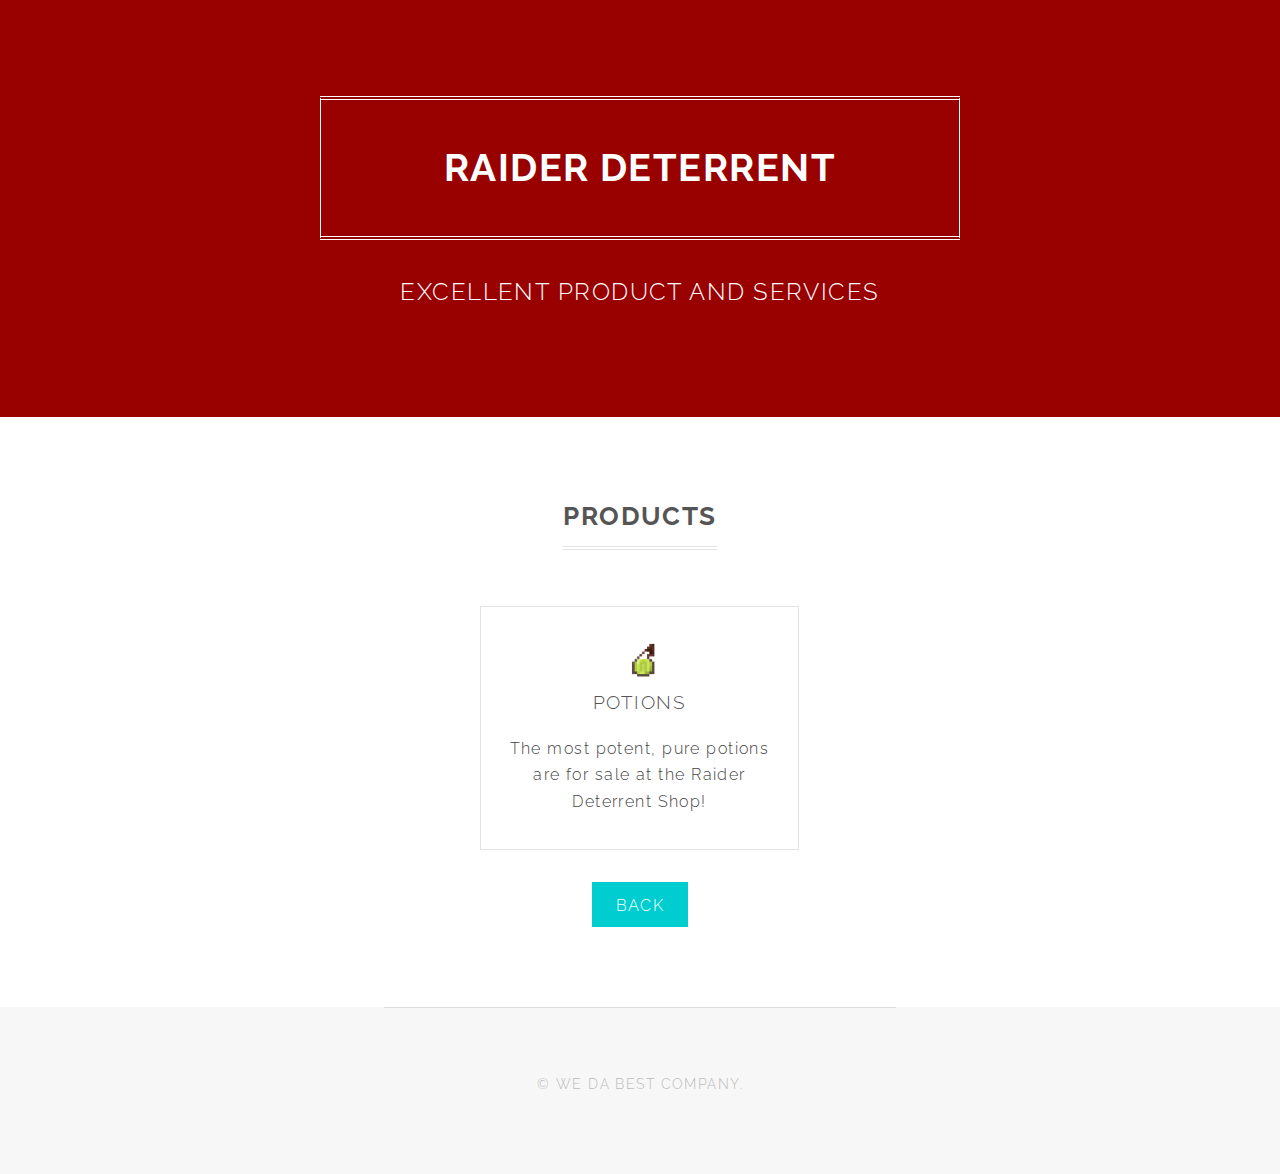
==== products.html @ 53049817 "First commit" ====
<!DOCTYPE HTML>
<!--
	Typify by TEMPLATED
	templated.co @templatedco
	Released for free under the Creative Commons Attribution 3.0 license (templated.co/license)
	Edited by raywave0_3
-->
<html>
	<head>
		<title>Products!</title>
		<meta charset="utf-8" />
		<meta name="viewport" content="width=device-width, initial-scale=1" />
		<link rel="stylesheet" href="main.css" />
	</head>
	<body>

		<!-- Banner -->
			<section id="banner">
				<h2><strong>Raider Deterrent</strong></h2>
				<p>Excellent product and services</p>
			</section>

		<!-- One -->
			<section id="one" class="wrapper special">
				<div class="inner">
					<header class="major">
						<h2><b>Products</b></h2>
					</header>
					<div class="features">
						<div class="feature">
							<i class="fa fa-blackshield"></i>
							<img src="potion.png" alt="Potions" style="width:40px;height:40px;">
							<h3>Potions</h3>
							<p>The most potent, pure potions are for sale at the Raider Deterrent Shop!</p>
						</div>
					</div>
					<ul class="actions">
						<li><a href="index.html" class="button special">Back</a></li>
					</ul>
				</div>
			</section>
		<!-- Footer -->
			<footer id="footer">
				<div class="copyright">
					&copy; We da best company.
				</div>
			</footer>
		<!-- Scripts -->
			<script src="jquery.min.js"></script>
			<script src="skel.min.js"></script>
			<script src="util.js"></script>
			<script src="main.js"></script>

	</body>
</html>
---- main.css ----
@import url(font-awesome.min.css);
@import url("http://fonts.googleapis.com/css?family=Raleway:300,700");

/*
	Typify by TEMPLATED
	templated.co @templatedco
	Released for free under the Creative Commons Attribution 3.0 license (templated.co/license)
*/

/* Reset */

	html, body, div, span, applet, object, iframe, h1, h2, h3, h4, h5, h6, p, blockquote, pre, a, abbr, acronym, address, big, cite, code, del, dfn, em, img, ins, kbd, q, s, samp, small, strike, strong, sub, sup, tt, var, b, u, i, center, dl, dt, dd, ol, ul, li, fieldset, form, label, legend, table, caption, tbody, tfoot, thead, tr, th, td, article, aside, canvas, details, embed, figure, figcaption, footer, header, hgroup, menu, nav, output, ruby, section, summary, time, mark, audio, video {
		margin: 0;
		padding: 0;
		border: 0;
		font-size: 100%;
		font: inherit;
		vertical-align: baseline;
	}

	article, aside, details, figcaption, figure, footer, header, hgroup, menu, nav, section {
		display: block;
	}

	body {
		line-height: 1;
	}

	ol, ul {
		list-style: none;
	}

	blockquote, q {
		quotes: none;
	}

	blockquote:before, blockquote:after, q:before, q:after {
		content: '';
		content: none;
	}

	table {
		border-collapse: collapse;
		border-spacing: 0;
	}

	body {
		-webkit-text-size-adjust: none;
	}

/* Box Model */

	*, *:before, *:after {
		-moz-box-sizing: border-box;
		-webkit-box-sizing: border-box;
		box-sizing: border-box;
	}

/* Containers */

	.container {
		margin-left: auto;
		margin-right: auto;
	}

	.container.\31 25\25 {
		width: 100%;
		max-width: 100em;
		min-width: 80em;
	}

	.container.\37 5\25 {
		width: 60em;
	}

	.container.\35 0\25 {
		width: 40em;
	}

	.container.\32 5\25 {
		width: 20em;
	}

	.container {
		width: 80em;
	}

	@media screen and (max-width: 1680px) {

		.container.\31 25\25 {
			width: 100%;
			max-width: 100em;
			min-width: 80em;
		}

		.container.\37 5\25 {
			width: 60em;
		}

		.container.\35 0\25 {
			width: 40em;
		}

		.container.\32 5\25 {
			width: 20em;
		}

		.container {
			width: 80em;
		}

	}

	@media screen and (max-width: 1280px) {

		.container.\31 25\25 {
			width: 100%;
			max-width: 81.25em;
			min-width: 65em;
		}

		.container.\37 5\25 {
			width: 48.75em;
		}

		.container.\35 0\25 {
			width: 32.5em;
		}

		.container.\32 5\25 {
			width: 16.25em;
		}

		.container {
			width: 65em;
		}

	}

	@media screen and (max-width: 980px) {

		.container.\31 25\25 {
			width: 100%;
			max-width: 112.5%;
			min-width: 90%;
		}

		.container.\37 5\25 {
			width: 67.5%;
		}

		.container.\35 0\25 {
			width: 45%;
		}

		.container.\32 5\25 {
			width: 22.5%;
		}

		.container {
			width: 90%;
		}

	}

	@media screen and (max-width: 736px) {

		.container.\31 25\25 {
			width: 100%;
			max-width: 112.5%;
			min-width: 90%;
		}

		.container.\37 5\25 {
			width: 67.5%;
		}

		.container.\35 0\25 {
			width: 45%;
		}

		.container.\32 5\25 {
			width: 22.5%;
		}

		.container {
			width: 90%;
		}

	}

	@media screen and (max-width: 480px) {

		.container.\31 25\25 {
			width: 100%;
			max-width: 112.5%;
			min-width: 90%;
		}

		.container.\37 5\25 {
			width: 67.5%;
		}

		.container.\35 0\25 {
			width: 45%;
		}

		.container.\32 5\25 {
			width: 22.5%;
		}

		.container {
			width: 90%;
		}

	}

/* Grid */

	.row {
		border-bottom: solid 1px transparent;
		-moz-box-sizing: border-box;
		-webkit-box-sizing: border-box;
		box-sizing: border-box;
	}

	.row > * {
		float: left;
		-moz-box-sizing: border-box;
		-webkit-box-sizing: border-box;
		box-sizing: border-box;
	}

	.row:after, .row:before {
		content: '';
		display: block;
		clear: both;
		height: 0;
	}

	.row.uniform > * > :first-child {
		margin-top: 0;
	}

	.row.uniform > * > :last-child {
		margin-bottom: 0;
	}

	.row.\30 \25 > * {
		padding: 0 0 0 0em;
	}

	.row.\30 \25 {
		margin: 0 0 -1px 0em;
	}

	.row.uniform.\30 \25 > * {
		padding: 0em 0 0 0em;
	}

	.row.uniform.\30 \25 {
		margin: 0em 0 -1px 0em;
	}

	.row > * {
		padding: 0 0 0 2em;
	}

	.row {
		margin: 0 0 -1px -2em;
	}

	.row.uniform > * {
		padding: 2em 0 0 2em;
	}

	.row.uniform {
		margin: -2em 0 -1px -2em;
	}

	.row.\32 00\25 > * {
		padding: 0 0 0 4em;
	}

	.row.\32 00\25 {
		margin: 0 0 -1px -4em;
	}

	.row.uniform.\32 00\25 > * {
		padding: 4em 0 0 4em;
	}

	.row.uniform.\32 00\25 {
		margin: -4em 0 -1px -4em;
	}

	.row.\31 50\25 > * {
		padding: 0 0 0 3em;
	}

	.row.\31 50\25 {
		margin: 0 0 -1px -3em;
	}

	.row.uniform.\31 50\25 > * {
		padding: 3em 0 0 3em;
	}

	.row.uniform.\31 50\25 {
		margin: -3em 0 -1px -3em;
	}

	.row.\35 0\25 > * {
		padding: 0 0 0 1em;
	}

	.row.\35 0\25 {
		margin: 0 0 -1px -1em;
	}

	.row.uniform.\35 0\25 > * {
		padding: 1em 0 0 1em;
	}

	.row.uniform.\35 0\25 {
		margin: -1em 0 -1px -1em;
	}

	.row.\32 5\25 > * {
		padding: 0 0 0 0.5em;
	}

	.row.\32 5\25 {
		margin: 0 0 -1px -0.5em;
	}

	.row.uniform.\32 5\25 > * {
		padding: 0.5em 0 0 0.5em;
	}

	.row.uniform.\32 5\25 {
		margin: -0.5em 0 -1px -0.5em;
	}

	.\31 2u, .\31 2u\24 {
		width: 100%;
		clear: none;
		margin-left: 0;
	}

	.\31 1u, .\31 1u\24 {
		width: 91.6666666667%;
		clear: none;
		margin-left: 0;
	}

	.\31 0u, .\31 0u\24 {
		width: 83.3333333333%;
		clear: none;
		margin-left: 0;
	}

	.\39 u, .\39 u\24 {
		width: 75%;
		clear: none;
		margin-left: 0;
	}

	.\38 u, .\38 u\24 {
		width: 66.6666666667%;
		clear: none;
		margin-left: 0;
	}

	.\37 u, .\37 u\24 {
		width: 58.3333333333%;
		clear: none;
		margin-left: 0;
	}

	.\36 u, .\36 u\24 {
		width: 50%;
		clear: none;
		margin-left: 0;
	}

	.\35 u, .\35 u\24 {
		width: 41.6666666667%;
		clear: none;
		margin-left: 0;
	}

	.\34 u, .\34 u\24 {
		width: 33.3333333333%;
		clear: none;
		margin-left: 0;
	}

	.\33 u, .\33 u\24 {
		width: 25%;
		clear: none;
		margin-left: 0;
	}

	.\32 u, .\32 u\24 {
		width: 16.6666666667%;
		clear: none;
		margin-left: 0;
	}

	.\31 u, .\31 u\24 {
		width: 8.3333333333%;
		clear: none;
		margin-left: 0;
	}

	.\31 2u\24 + *,
	.\31 1u\24 + *,
	.\31 0u\24 + *,
	.\39 u\24 + *,
	.\38 u\24 + *,
	.\37 u\24 + *,
	.\36 u\24 + *,
	.\35 u\24 + *,
	.\34 u\24 + *,
	.\33 u\24 + *,
	.\32 u\24 + *,
	.\31 u\24 + * {
		clear: left;
	}

	.\-11u {
		margin-left: 91.66667%;
	}

	.\-10u {
		margin-left: 83.33333%;
	}

	.\-9u {
		margin-left: 75%;
	}

	.\-8u {
		margin-left: 66.66667%;
	}

	.\-7u {
		margin-left: 58.33333%;
	}

	.\-6u {
		margin-left: 50%;
	}

	.\-5u {
		margin-left: 41.66667%;
	}

	.\-4u {
		margin-left: 33.33333%;
	}

	.\-3u {
		margin-left: 25%;
	}

	.\-2u {
		margin-left: 16.66667%;
	}

	.\-1u {
		margin-left: 8.33333%;
	}

	@media screen and (max-width: 1680px) {

		.row > * {
			padding: 0 0 0 2em;
		}

		.row {
			margin: 0 0 -1px -2em;
		}

		.row.uniform > * {
			padding: 2em 0 0 2em;
		}

		.row.uniform {
			margin: -2em 0 -1px -2em;
		}

		.row.\32 00\25 > * {
			padding: 0 0 0 4em;
		}

		.row.\32 00\25 {
			margin: 0 0 -1px -4em;
		}

		.row.uniform.\32 00\25 > * {
			padding: 4em 0 0 4em;
		}

		.row.uniform.\32 00\25 {
			margin: -4em 0 -1px -4em;
		}

		.row.\31 50\25 > * {
			padding: 0 0 0 3em;
		}

		.row.\31 50\25 {
			margin: 0 0 -1px -3em;
		}

		.row.uniform.\31 50\25 > * {
			padding: 3em 0 0 3em;
		}

		.row.uniform.\31 50\25 {
			margin: -3em 0 -1px -3em;
		}

		.row.\35 0\25 > * {
			padding: 0 0 0 1em;
		}

		.row.\35 0\25 {
			margin: 0 0 -1px -1em;
		}

		.row.uniform.\35 0\25 > * {
			padding: 1em 0 0 1em;
		}

		.row.uniform.\35 0\25 {
			margin: -1em 0 -1px -1em;
		}

		.row.\32 5\25 > * {
			padding: 0 0 0 0.5em;
		}

		.row.\32 5\25 {
			margin: 0 0 -1px -0.5em;
		}

		.row.uniform.\32 5\25 > * {
			padding: 0.5em 0 0 0.5em;
		}

		.row.uniform.\32 5\25 {
			margin: -0.5em 0 -1px -0.5em;
		}

		.\31 2u\28xlarge\29, .\31 2u\24\28xlarge\29 {
			width: 100%;
			clear: none;
			margin-left: 0;
		}

		.\31 1u\28xlarge\29, .\31 1u\24\28xlarge\29 {
			width: 91.6666666667%;
			clear: none;
			margin-left: 0;
		}

		.\31 0u\28xlarge\29, .\31 0u\24\28xlarge\29 {
			width: 83.3333333333%;
			clear: none;
			margin-left: 0;
		}

		.\39 u\28xlarge\29, .\39 u\24\28xlarge\29 {
			width: 75%;
			clear: none;
			margin-left: 0;
		}

		.\38 u\28xlarge\29, .\38 u\24\28xlarge\29 {
			width: 66.6666666667%;
			clear: none;
			margin-left: 0;
		}

		.\37 u\28xlarge\29, .\37 u\24\28xlarge\29 {
			width: 58.3333333333%;
			clear: none;
			margin-left: 0;
		}

		.\36 u\28xlarge\29, .\36 u\24\28xlarge\29 {
			width: 50%;
			clear: none;
			margin-left: 0;
		}

		.\35 u\28xlarge\29, .\35 u\24\28xlarge\29 {
			width: 41.6666666667%;
			clear: none;
			margin-left: 0;
		}

		.\34 u\28xlarge\29, .\34 u\24\28xlarge\29 {
			width: 33.3333333333%;
			clear: none;
			margin-left: 0;
		}

		.\33 u\28xlarge\29, .\33 u\24\28xlarge\29 {
			width: 25%;
			clear: none;
			margin-left: 0;
		}

		.\32 u\28xlarge\29, .\32 u\24\28xlarge\29 {
			width: 16.6666666667%;
			clear: none;
			margin-left: 0;
		}

		.\31 u\28xlarge\29, .\31 u\24\28xlarge\29 {
			width: 8.3333333333%;
			clear: none;
			margin-left: 0;
		}

		.\31 2u\24\28xlarge\29 + *,
		.\31 1u\24\28xlarge\29 + *,
		.\31 0u\24\28xlarge\29 + *,
		.\39 u\24\28xlarge\29 + *,
		.\38 u\24\28xlarge\29 + *,
		.\37 u\24\28xlarge\29 + *,
		.\36 u\24\28xlarge\29 + *,
		.\35 u\24\28xlarge\29 + *,
		.\34 u\24\28xlarge\29 + *,
		.\33 u\24\28xlarge\29 + *,
		.\32 u\24\28xlarge\29 + *,
		.\31 u\24\28xlarge\29 + * {
			clear: left;
		}

		.\-11u\28xlarge\29 {
			margin-left: 91.66667%;
		}

		.\-10u\28xlarge\29 {
			margin-left: 83.33333%;
		}

		.\-9u\28xlarge\29 {
			margin-left: 75%;
		}

		.\-8u\28xlarge\29 {
			margin-left: 66.66667%;
		}

		.\-7u\28xlarge\29 {
			margin-left: 58.33333%;
		}

		.\-6u\28xlarge\29 {
			margin-left: 50%;
		}

		.\-5u\28xlarge\29 {
			margin-left: 41.66667%;
		}

		.\-4u\28xlarge\29 {
			margin-left: 33.33333%;
		}

		.\-3u\28xlarge\29 {
			margin-left: 25%;
		}

		.\-2u\28xlarge\29 {
			margin-left: 16.66667%;
		}

		.\-1u\28xlarge\29 {
			margin-left: 8.33333%;
		}

	}

	@media screen and (max-width: 1280px) {

		.row > * {
			padding: 0 0 0 1.5em;
		}

		.row {
			margin: 0 0 -1px -1.5em;
		}

		.row.uniform > * {
			padding: 1.5em 0 0 1.5em;
		}

		.row.uniform {
			margin: -1.5em 0 -1px -1.5em;
		}

		.row.\32 00\25 > * {
			padding: 0 0 0 3em;
		}

		.row.\32 00\25 {
			margin: 0 0 -1px -3em;
		}

		.row.uniform.\32 00\25 > * {
			padding: 3em 0 0 3em;
		}

		.row.uniform.\32 00\25 {
			margin: -3em 0 -1px -3em;
		}

		.row.\31 50\25 > * {
			padding: 0 0 0 2.25em;
		}

		.row.\31 50\25 {
			margin: 0 0 -1px -2.25em;
		}

		.row.uniform.\31 50\25 > * {
			padding: 2.25em 0 0 2.25em;
		}

		.row.uniform.\31 50\25 {
			margin: -2.25em 0 -1px -2.25em;
		}

		.row.\35 0\25 > * {
			padding: 0 0 0 0.75em;
		}

		.row.\35 0\25 {
			margin: 0 0 -1px -0.75em;
		}

		.row.uniform.\35 0\25 > * {
			padding: 0.75em 0 0 0.75em;
		}

		.row.uniform.\35 0\25 {
			margin: -0.75em 0 -1px -0.75em;
		}

		.row.\32 5\25 > * {
			padding: 0 0 0 0.375em;
		}

		.row.\32 5\25 {
			margin: 0 0 -1px -0.375em;
		}

		.row.uniform.\32 5\25 > * {
			padding: 0.375em 0 0 0.375em;
		}

		.row.uniform.\32 5\25 {
			margin: -0.375em 0 -1px -0.375em;
		}

		.\31 2u\28large\29, .\31 2u\24\28large\29 {
			width: 100%;
			clear: none;
			margin-left: 0;
		}

		.\31 1u\28large\29, .\31 1u\24\28large\29 {
			width: 91.6666666667%;
			clear: none;
			margin-left: 0;
		}

		.\31 0u\28large\29, .\31 0u\24\28large\29 {
			width: 83.3333333333%;
			clear: none;
			margin-left: 0;
		}

		.\39 u\28large\29, .\39 u\24\28large\29 {
			width: 75%;
			clear: none;
			margin-left: 0;
		}

		.\38 u\28large\29, .\38 u\24\28large\29 {
			width: 66.6666666667%;
			clear: none;
			margin-left: 0;
		}

		.\37 u\28large\29, .\37 u\24\28large\29 {
			width: 58.3333333333%;
			clear: none;
			margin-left: 0;
		}

		.\36 u\28large\29, .\36 u\24\28large\29 {
			width: 50%;
			clear: none;
			margin-left: 0;
		}

		.\35 u\28large\29, .\35 u\24\28large\29 {
			width: 41.6666666667%;
			clear: none;
			margin-left: 0;
		}

		.\34 u\28large\29, .\34 u\24\28large\29 {
			width: 33.3333333333%;
			clear: none;
			margin-left: 0;
		}

		.\33 u\28large\29, .\33 u\24\28large\29 {
			width: 25%;
			clear: none;
			margin-left: 0;
		}

		.\32 u\28large\29, .\32 u\24\28large\29 {
			width: 16.6666666667%;
			clear: none;
			margin-left: 0;
		}

		.\31 u\28large\29, .\31 u\24\28large\29 {
			width: 8.3333333333%;
			clear: none;
			margin-left: 0;
		}

		.\31 2u\24\28large\29 + *,
		.\31 1u\24\28large\29 + *,
		.\31 0u\24\28large\29 + *,
		.\39 u\24\28large\29 + *,
		.\38 u\24\28large\29 + *,
		.\37 u\24\28large\29 + *,
		.\36 u\24\28large\29 + *,
		.\35 u\24\28large\29 + *,
		.\34 u\24\28large\29 + *,
		.\33 u\24\28large\29 + *,
		.\32 u\24\28large\29 + *,
		.\31 u\24\28large\29 + * {
			clear: left;
		}

		.\-11u\28large\29 {
			margin-left: 91.66667%;
		}

		.\-10u\28large\29 {
			margin-left: 83.33333%;
		}

		.\-9u\28large\29 {
			margin-left: 75%;
		}

		.\-8u\28large\29 {
			margin-left: 66.66667%;
		}

		.\-7u\28large\29 {
			margin-left: 58.33333%;
		}

		.\-6u\28large\29 {
			margin-left: 50%;
		}

		.\-5u\28large\29 {
			margin-left: 41.66667%;
		}

		.\-4u\28large\29 {
			margin-left: 33.33333%;
		}

		.\-3u\28large\29 {
			margin-left: 25%;
		}

		.\-2u\28large\29 {
			margin-left: 16.66667%;
		}

		.\-1u\28large\29 {
			margin-left: 8.33333%;
		}

	}

	@media screen and (max-width: 980px) {

		.row > * {
			padding: 0 0 0 1.5em;
		}

		.row {
			margin: 0 0 -1px -1.5em;
		}

		.row.uniform > * {
			padding: 1.5em 0 0 1.5em;
		}

		.row.uniform {
			margin: -1.5em 0 -1px -1.5em;
		}

		.row.\32 00\25 > * {
			padding: 0 0 0 3em;
		}

		.row.\32 00\25 {
			margin: 0 0 -1px -3em;
		}

		.row.uniform.\32 00\25 > * {
			padding: 3em 0 0 3em;
		}

		.row.uniform.\32 00\25 {
			margin: -3em 0 -1px -3em;
		}

		.row.\31 50\25 > * {
			padding: 0 0 0 2.25em;
		}

		.row.\31 50\25 {
			margin: 0 0 -1px -2.25em;
		}

		.row.uniform.\31 50\25 > * {
			padding: 2.25em 0 0 2.25em;
		}

		.row.uniform.\31 50\25 {
			margin: -2.25em 0 -1px -2.25em;
		}

		.row.\35 0\25 > * {
			padding: 0 0 0 0.75em;
		}

		.row.\35 0\25 {
			margin: 0 0 -1px -0.75em;
		}

		.row.uniform.\35 0\25 > * {
			padding: 0.75em 0 0 0.75em;
		}

		.row.uniform.\35 0\25 {
			margin: -0.75em 0 -1px -0.75em;
		}

		.row.\32 5\25 > * {
			padding: 0 0 0 0.375em;
		}

		.row.\32 5\25 {
			margin: 0 0 -1px -0.375em;
		}

		.row.uniform.\32 5\25 > * {
			padding: 0.375em 0 0 0.375em;
		}

		.row.uniform.\32 5\25 {
			margin: -0.375em 0 -1px -0.375em;
		}

		.\31 2u\28medium\29, .\31 2u\24\28medium\29 {
			width: 100%;
			clear: none;
			margin-left: 0;
		}

		.\31 1u\28medium\29, .\31 1u\24\28medium\29 {
			width: 91.6666666667%;
			clear: none;
			margin-left: 0;
		}

		.\31 0u\28medium\29, .\31 0u\24\28medium\29 {
			width: 83.3333333333%;
			clear: none;
			margin-left: 0;
		}

		.\39 u\28medium\29, .\39 u\24\28medium\29 {
			width: 75%;
			clear: none;
			margin-left: 0;
		}

		.\38 u\28medium\29, .\38 u\24\28medium\29 {
			width: 66.6666666667%;
			clear: none;
			margin-left: 0;
		}

		.\37 u\28medium\29, .\37 u\24\28medium\29 {
			width: 58.3333333333%;
			clear: none;
			margin-left: 0;
		}

		.\36 u\28medium\29, .\36 u\24\28medium\29 {
			width: 50%;
			clear: none;
			margin-left: 0;
		}

		.\35 u\28medium\29, .\35 u\24\28medium\29 {
			width: 41.6666666667%;
			clear: none;
			margin-left: 0;
		}

		.\34 u\28medium\29, .\34 u\24\28medium\29 {
			width: 33.3333333333%;
			clear: none;
			margin-left: 0;
		}

		.\33 u\28medium\29, .\33 u\24\28medium\29 {
			width: 25%;
			clear: none;
			margin-left: 0;
		}

		.\32 u\28medium\29, .\32 u\24\28medium\29 {
			width: 16.6666666667%;
			clear: none;
			margin-left: 0;
		}

		.\31 u\28medium\29, .\31 u\24\28medium\29 {
			width: 8.3333333333%;
			clear: none;
			margin-left: 0;
		}

		.\31 2u\24\28medium\29 + *,
		.\31 1u\24\28medium\29 + *,
		.\31 0u\24\28medium\29 + *,
		.\39 u\24\28medium\29 + *,
		.\38 u\24\28medium\29 + *,
		.\37 u\24\28medium\29 + *,
		.\36 u\24\28medium\29 + *,
		.\35 u\24\28medium\29 + *,
		.\34 u\24\28medium\29 + *,
		.\33 u\24\28medium\29 + *,
		.\32 u\24\28medium\29 + *,
		.\31 u\24\28medium\29 + * {
			clear: left;
		}

		.\-11u\28medium\29 {
			margin-left: 91.66667%;
		}

		.\-10u\28medium\29 {
			margin-left: 83.33333%;
		}

		.\-9u\28medium\29 {
			margin-left: 75%;
		}

		.\-8u\28medium\29 {
			margin-left: 66.66667%;
		}

		.\-7u\28medium\29 {
			margin-left: 58.33333%;
		}

		.\-6u\28medium\29 {
			margin-left: 50%;
		}

		.\-5u\28medium\29 {
			margin-left: 41.66667%;
		}

		.\-4u\28medium\29 {
			margin-left: 33.33333%;
		}

		.\-3u\28medium\29 {
			margin-left: 25%;
		}

		.\-2u\28medium\29 {
			margin-left: 16.66667%;
		}

		.\-1u\28medium\29 {
			margin-left: 8.33333%;
		}

	}

	@media screen and (max-width: 736px) {

		.row > * {
			padding: 0 0 0 1.25em;
		}

		.row {
			margin: 0 0 -1px -1.25em;
		}

		.row.uniform > * {
			padding: 1.25em 0 0 1.25em;
		}

		.row.uniform {
			margin: -1.25em 0 -1px -1.25em;
		}

		.row.\32 00\25 > * {
			padding: 0 0 0 2.5em;
		}

		.row.\32 00\25 {
			margin: 0 0 -1px -2.5em;
		}

		.row.uniform.\32 00\25 > * {
			padding: 2.5em 0 0 2.5em;
		}

		.row.uniform.\32 00\25 {
			margin: -2.5em 0 -1px -2.5em;
		}

		.row.\31 50\25 > * {
			padding: 0 0 0 1.875em;
		}

		.row.\31 50\25 {
			margin: 0 0 -1px -1.875em;
		}

		.row.uniform.\31 50\25 > * {
			padding: 1.875em 0 0 1.875em;
		}

		.row.uniform.\31 50\25 {
			margin: -1.875em 0 -1px -1.875em;
		}

		.row.\35 0\25 > * {
			padding: 0 0 0 0.625em;
		}

		.row.\35 0\25 {
			margin: 0 0 -1px -0.625em;
		}

		.row.uniform.\35 0\25 > * {
			padding: 0.625em 0 0 0.625em;
		}

		.row.uniform.\35 0\25 {
			margin: -0.625em 0 -1px -0.625em;
		}

		.row.\32 5\25 > * {
			padding: 0 0 0 0.3125em;
		}

		.row.\32 5\25 {
			margin: 0 0 -1px -0.3125em;
		}

		.row.uniform.\32 5\25 > * {
			padding: 0.3125em 0 0 0.3125em;
		}

		.row.uniform.\32 5\25 {
			margin: -0.3125em 0 -1px -0.3125em;
		}

		.\31 2u\28small\29, .\31 2u\24\28small\29 {
			width: 100%;
			clear: none;
			margin-left: 0;
		}

		.\31 1u\28small\29, .\31 1u\24\28small\29 {
			width: 91.6666666667%;
			clear: none;
			margin-left: 0;
		}

		.\31 0u\28small\29, .\31 0u\24\28small\29 {
			width: 83.3333333333%;
			clear: none;
			margin-left: 0;
		}

		.\39 u\28small\29, .\39 u\24\28small\29 {
			width: 75%;
			clear: none;
			margin-left: 0;
		}

		.\38 u\28small\29, .\38 u\24\28small\29 {
			width: 66.6666666667%;
			clear: none;
			margin-left: 0;
		}

		.\37 u\28small\29, .\37 u\24\28small\29 {
			width: 58.3333333333%;
			clear: none;
			margin-left: 0;
		}

		.\36 u\28small\29, .\36 u\24\28small\29 {
			width: 50%;
			clear: none;
			margin-left: 0;
		}

		.\35 u\28small\29, .\35 u\24\28small\29 {
			width: 41.6666666667%;
			clear: none;
			margin-left: 0;
		}

		.\34 u\28small\29, .\34 u\24\28small\29 {
			width: 33.3333333333%;
			clear: none;
			margin-left: 0;
		}

		.\33 u\28small\29, .\33 u\24\28small\29 {
			width: 25%;
			clear: none;
			margin-left: 0;
		}

		.\32 u\28small\29, .\32 u\24\28small\29 {
			width: 16.6666666667%;
			clear: none;
			margin-left: 0;
		}

		.\31 u\28small\29, .\31 u\24\28small\29 {
			width: 8.3333333333%;
			clear: none;
			margin-left: 0;
		}

		.\31 2u\24\28small\29 + *,
		.\31 1u\24\28small\29 + *,
		.\31 0u\24\28small\29 + *,
		.\39 u\24\28small\29 + *,
		.\38 u\24\28small\29 + *,
		.\37 u\24\28small\29 + *,
		.\36 u\24\28small\29 + *,
		.\35 u\24\28small\29 + *,
		.\34 u\24\28small\29 + *,
		.\33 u\24\28small\29 + *,
		.\32 u\24\28small\29 + *,
		.\31 u\24\28small\29 + * {
			clear: left;
		}

		.\-11u\28small\29 {
			margin-left: 91.66667%;
		}

		.\-10u\28small\29 {
			margin-left: 83.33333%;
		}

		.\-9u\28small\29 {
			margin-left: 75%;
		}

		.\-8u\28small\29 {
			margin-left: 66.66667%;
		}

		.\-7u\28small\29 {
			margin-left: 58.33333%;
		}

		.\-6u\28small\29 {
			margin-left: 50%;
		}

		.\-5u\28small\29 {
			margin-left: 41.66667%;
		}

		.\-4u\28small\29 {
			margin-left: 33.33333%;
		}

		.\-3u\28small\29 {
			margin-left: 25%;
		}

		.\-2u\28small\29 {
			margin-left: 16.66667%;
		}

		.\-1u\28small\29 {
			margin-left: 8.33333%;
		}

	}

	@media screen and (max-width: 480px) {

		.row > * {
			padding: 0 0 0 1.25em;
		}

		.row {
			margin: 0 0 -1px -1.25em;
		}

		.row.uniform > * {
			padding: 1.25em 0 0 1.25em;
		}

		.row.uniform {
			margin: -1.25em 0 -1px -1.25em;
		}

		.row.\32 00\25 > * {
			padding: 0 0 0 2.5em;
		}

		.row.\32 00\25 {
			margin: 0 0 -1px -2.5em;
		}

		.row.uniform.\32 00\25 > * {
			padding: 2.5em 0 0 2.5em;
		}

		.row.uniform.\32 00\25 {
			margin: -2.5em 0 -1px -2.5em;
		}

		.row.\31 50\25 > * {
			padding: 0 0 0 1.875em;
		}

		.row.\31 50\25 {
			margin: 0 0 -1px -1.875em;
		}

		.row.uniform.\31 50\25 > * {
			padding: 1.875em 0 0 1.875em;
		}

		.row.uniform.\31 50\25 {
			margin: -1.875em 0 -1px -1.875em;
		}

		.row.\35 0\25 > * {
			padding: 0 0 0 0.625em;
		}

		.row.\35 0\25 {
			margin: 0 0 -1px -0.625em;
		}

		.row.uniform.\35 0\25 > * {
			padding: 0.625em 0 0 0.625em;
		}

		.row.uniform.\35 0\25 {
			margin: -0.625em 0 -1px -0.625em;
		}

		.row.\32 5\25 > * {
			padding: 0 0 0 0.3125em;
		}

		.row.\32 5\25 {
			margin: 0 0 -1px -0.3125em;
		}

		.row.uniform.\32 5\25 > * {
			padding: 0.3125em 0 0 0.3125em;
		}

		.row.uniform.\32 5\25 {
			margin: -0.3125em 0 -1px -0.3125em;
		}

		.\31 2u\28xsmall\29, .\31 2u\24\28xsmall\29 {
			width: 100%;
			clear: none;
			margin-left: 0;
		}

		.\31 1u\28xsmall\29, .\31 1u\24\28xsmall\29 {
			width: 91.6666666667%;
			clear: none;
			margin-left: 0;
		}

		.\31 0u\28xsmall\29, .\31 0u\24\28xsmall\29 {
			width: 83.3333333333%;
			clear: none;
			margin-left: 0;
		}

		.\39 u\28xsmall\29, .\39 u\24\28xsmall\29 {
			width: 75%;
			clear: none;
			margin-left: 0;
		}

		.\38 u\28xsmall\29, .\38 u\24\28xsmall\29 {
			width: 66.6666666667%;
			clear: none;
			margin-left: 0;
		}

		.\37 u\28xsmall\29, .\37 u\24\28xsmall\29 {
			width: 58.3333333333%;
			clear: none;
			margin-left: 0;
		}

		.\36 u\28xsmall\29, .\36 u\24\28xsmall\29 {
			width: 50%;
			clear: none;
			margin-left: 0;
		}

		.\35 u\28xsmall\29, .\35 u\24\28xsmall\29 {
			width: 41.6666666667%;
			clear: none;
			margin-left: 0;
		}

		.\34 u\28xsmall\29, .\34 u\24\28xsmall\29 {
			width: 33.3333333333%;
			clear: none;
			margin-left: 0;
		}

		.\33 u\28xsmall\29, .\33 u\24\28xsmall\29 {
			width: 25%;
			clear: none;
			margin-left: 0;
		}

		.\32 u\28xsmall\29, .\32 u\24\28xsmall\29 {
			width: 16.6666666667%;
			clear: none;
			margin-left: 0;
		}

		.\31 u\28xsmall\29, .\31 u\24\28xsmall\29 {
			width: 8.3333333333%;
			clear: none;
			margin-left: 0;
		}

		.\31 2u\24\28xsmall\29 + *,
		.\31 1u\24\28xsmall\29 + *,
		.\31 0u\24\28xsmall\29 + *,
		.\39 u\24\28xsmall\29 + *,
		.\38 u\24\28xsmall\29 + *,
		.\37 u\24\28xsmall\29 + *,
		.\36 u\24\28xsmall\29 + *,
		.\35 u\24\28xsmall\29 + *,
		.\34 u\24\28xsmall\29 + *,
		.\33 u\24\28xsmall\29 + *,
		.\32 u\24\28xsmall\29 + *,
		.\31 u\24\28xsmall\29 + * {
			clear: left;
		}

		.\-11u\28xsmall\29 {
			margin-left: 91.66667%;
		}

		.\-10u\28xsmall\29 {
			margin-left: 83.33333%;
		}

		.\-9u\28xsmall\29 {
			margin-left: 75%;
		}

		.\-8u\28xsmall\29 {
			margin-left: 66.66667%;
		}

		.\-7u\28xsmall\29 {
			margin-left: 58.33333%;
		}

		.\-6u\28xsmall\29 {
			margin-left: 50%;
		}

		.\-5u\28xsmall\29 {
			margin-left: 41.66667%;
		}

		.\-4u\28xsmall\29 {
			margin-left: 33.33333%;
		}

		.\-3u\28xsmall\29 {
			margin-left: 25%;
		}

		.\-2u\28xsmall\29 {
			margin-left: 16.66667%;
		}

		.\-1u\28xsmall\29 {
			margin-left: 8.33333%;
		}

	}

/* Basic */

	@-ms-viewport {
		width: device-width;
	}

	body {
		-ms-overflow-style: scrollbar;
	}

	@media screen and (max-width: 480px) {

		html, body {
			min-width: 320px;
		}

	}

	body {
		background: #fff;
	}

		body.is-loading *, body.is-loading *:before, body.is-loading *:after {
			-moz-animation: none !important;
			-webkit-animation: none !important;
			-ms-animation: none !important;
			animation: none !important;
			-moz-transition: none !important;
			-webkit-transition: none !important;
			-ms-transition: none !important;
			transition: none !important;
		}

/* Type */

	body {
		background-color: #fff;
		color: #444;
	}

	body, input, select, textarea {
		font-family: "Raleway", Arial, Helvetica, sans-serif;
		font-size: 14pt;
		font-weight: 300;
		letter-spacing: 0.09em;
		line-height: 1.65em;
	}

		@media screen and (max-width: 1680px) {

			body, input, select, textarea {
				font-size: 12pt;
			}

		}

		@media screen and (max-width: 1280px) {

			body, input, select, textarea {
				font-size: 12pt;
			}

		}

		@media screen and (max-width: 980px) {

			body, input, select, textarea {
				font-size: 12pt;
			}

		}

		@media screen and (max-width: 736px) {

			body, input, select, textarea {
				font-size: 11pt;
			}

		}

		@media screen and (max-width: 480px) {

			body, input, select, textarea {
				font-size: 11pt;
			}

		}

	a {
		text-decoration: underline;
	}

		a:hover {
			text-decoration: none;
		}

	strong, b {
		font-weight: 700;
	}

	em, i {
		font-style: italic;
	}

	p {
		margin: 0 0 2em 0;
	}

	h1, h2, h3, h4, h5, h6 {
		font-weight: 300;
		line-height: 1em;
		margin: 0 0 1em 0;
		text-transform: uppercase;
	}

		h1 a, h2 a, h3 a, h4 a, h5 a, h6 a {
			color: inherit;
			text-decoration: none;
		}

	h2 {
		font-size: 1.6em;
		line-height: 1.5em;
	}

	h3 {
		font-size: 1.2em;
		line-height: 1.5em;
	}

	h4 {
		font-size: 1em;
		line-height: 1.5em;
	}

	h5 {
		font-size: 0.9em;
		line-height: 1.5em;
	}

	h6 {
		font-size: 0.7em;
		line-height: 1.5em;
	}

	sub {
		font-size: 0.8em;
		position: relative;
		top: 0.5em;
	}

	sup {
		font-size: 0.8em;
		position: relative;
		top: -0.5em;
	}

	blockquote {
		border-left: solid 4px;
		font-style: italic;
		margin: 0 0 2em 0;
		padding: 0.5em 0 0.5em 2em;
	}

	code {
		border-radius: 0;
		border: solid 1px;
		font-family: "Courier New", monospace;
		font-size: 0.9em;
		margin: 0 0.25em;
		padding: 0.25em 0.65em;
	}

	pre {
		-webkit-overflow-scrolling: touch;
		font-family: "Courier New", monospace;
		font-size: 0.9em;
		margin: 0 0 2em 0;
	}

		pre code {
			display: block;
			line-height: 1.75em;
			padding: 1em 1.5em;
			overflow-x: auto;
		}

	hr {
		border: 0;
		border-bottom: solid 1px;
		margin: 2em 0;
	}

		hr.major {
			margin: 3em 0;
		}

	.align-left {
		text-align: left;
	}

	.align-center {
		text-align: center;
	}

	.align-right {
		text-align: right;
	}

	input, select, textarea {
		color: #555;
	}

	a {
		color: #00cdcf;
	}

	strong, b {
		color: #555;
	}

	h1, h2, h3, h4, h5, h6 {
		color: #555;
	}

	blockquote {
		border-left-color: #e3e3e3;
	}

	code {
		background: rgba(144, 144, 144, 0.075);
		border-color: #e3e3e3;
	}

	hr {
		border-bottom-color: #e3e3e3;
	}

/* Box */

	.box {
		border-radius: 0;
		border: solid 1px;
		margin-bottom: 2em;
		padding: 1.5em;
	}

		.box > :last-child,
		.box > :last-child > :last-child,
		.box > :last-child > :last-child > :last-child {
			margin-bottom: 0;
		}

		.box.alt {
			border: 0;
			border-radius: 0;
			padding: 0;
		}

	.box {
		border-color: #e3e3e3;
	}

/* Button */

	input[type="submit"],
	input[type="reset"],
	input[type="button"],
	button,
	.button {
		-moz-appearance: none;
		-webkit-appearance: none;
		-ms-appearance: none;
		appearance: none;
		-moz-transition: background-color 0.2s ease-in-out, color 0.2s ease-in-out;
		-webkit-transition: background-color 0.2s ease-in-out, color 0.2s ease-in-out;
		-ms-transition: background-color 0.2s ease-in-out, color 0.2s ease-in-out;
		transition: background-color 0.2s ease-in-out, color 0.2s ease-in-out;
		border-radius: 0;
		border: 0;
		cursor: pointer;
		display: inline-block;
		height: 2.85em;
		line-height: 2.95em;
		padding: 0 1.5em;
		text-align: center;
		text-decoration: none;
		text-transform: uppercase;
		white-space: nowrap;
	}

		input[type="submit"].icon,
		input[type="reset"].icon,
		input[type="button"].icon,
		button.icon,
		.button.icon {
			padding-left: 1.35em;
		}

			input[type="submit"].icon:before,
			input[type="reset"].icon:before,
			input[type="button"].icon:before,
			button.icon:before,
			.button.icon:before {
				margin-right: 0.5em;
			}

		input[type="submit"].fit,
		input[type="reset"].fit,
		input[type="button"].fit,
		button.fit,
		.button.fit {
			display: block;
			margin: 0 0 1em 0;
			width: 100%;
		}

		input[type="submit"].small,
		input[type="reset"].small,
		input[type="button"].small,
		button.small,
		.button.small {
			font-size: 0.8em;
		}

		input[type="submit"].big,
		input[type="reset"].big,
		input[type="button"].big,
		button.big,
		.button.big {
			font-size: 1.35em;
		}

		input[type="submit"].disabled, input[type="submit"]:disabled,
		input[type="reset"].disabled,
		input[type="reset"]:disabled,
		input[type="button"].disabled,
		input[type="button"]:disabled,
		button.disabled,
		button:disabled,
		.button.disabled,
		.button:disabled {
			-moz-pointer-events: none;
			-webkit-pointer-events: none;
			-ms-pointer-events: none;
			pointer-events: none;
			opacity: 0.25;
		}

		@media screen and (max-width: 480px) {

			input[type="submit"],
			input[type="reset"],
			input[type="button"],
			button,
			.button {
				padding: 0;
			}

		}

	input[type="submit"],
	input[type="reset"],
	input[type="button"],
	button,
	.button {
		background-color: #f7f7f7;
		color: #555 !important;
	}

		input[type="submit"]:hover,
		input[type="reset"]:hover,
		input[type="button"]:hover,
		button:hover,
		.button:hover {
			background-color: white;
		}

		input[type="submit"]:active,
		input[type="reset"]:active,
		input[type="button"]:active,
		button:active,
		.button:active {
			background-color: #eaeaea;
		}

		input[type="submit"].alt,
		input[type="reset"].alt,
		input[type="button"].alt,
		button.alt,
		.button.alt {
			background-color: transparent;
			box-shadow: inset 0 0 0 2px #e3e3e3;
			color: #555 !important;
		}

			input[type="submit"].alt:hover,
			input[type="reset"].alt:hover,
			input[type="button"].alt:hover,
			button.alt:hover,
			.button.alt:hover {
				background-color: rgba(144, 144, 144, 0.075);
			}

			input[type="submit"].alt:active,
			input[type="reset"].alt:active,
			input[type="button"].alt:active,
			button.alt:active,
			.button.alt:active {
				background-color: rgba(144, 144, 144, 0.2);
			}

			input[type="submit"].alt.icon:before,
			input[type="reset"].alt.icon:before,
			input[type="button"].alt.icon:before,
			button.alt.icon:before,
			.button.alt.icon:before {
				color: #bbb;
			}

		input[type="submit"].special,
		input[type="reset"].special,
		input[type="button"].special,
		button.special,
		.button.special {
			background-color: #00cdcf;
			color: #ffffff !important;
		}

			input[type="submit"].special:hover,
			input[type="reset"].special:hover,
			input[type="button"].special:hover,
			button.special:hover,
			.button.special:hover {
				background-color: #00e6e9;
			}

			input[type="submit"].special:active,
			input[type="reset"].special:active,
			input[type="button"].special:active,
			button.special:active,
			.button.special:active {
				background-color: #00b4b5;
			}

/* Form */

	form {
		margin: 0 0 2em 0;
	}

	.grid-form {
		display: -moz-flex;
		display: -webkit-flex;
		display: -ms-flex;
		display: flex;
		-moz-justify-content: space-between;
		-webkit-justify-content: space-between;
		-ms-justify-content: space-between;
		justify-content: space-between;
		-moz-flex-wrap: wrap;
		-webkit-flex-wrap: wrap;
		-ms-flex-wrap: wrap;
		flex-wrap: wrap;
	}

		.grid-form .form-control {
			width: 100%;
			margin-bottom: 2em;
		}

			.grid-form .form-control.narrow {
				width: 47%;
			}

		.grid-form .actions {
			margin-bottom: 0;
			width: 100%;
		}

		@media screen and (max-width: 736px) {

			.grid-form .form-control.narrow {
				margin-bottom: 1em;
				width: 100%;
			}

		}

	label {
		display: block;
		font-size: 0.9em;
		margin: 0 0 0.2em 0;
		text-transform: uppercase;
	}

	input[type="text"],
	input[type="password"],
	input[type="email"],
	select,
	textarea {
		-moz-appearance: none;
		-webkit-appearance: none;
		-ms-appearance: none;
		appearance: none;
		border-radius: 0;
		border: none;
		border: solid 1px;
		color: inherit;
		display: block;
		outline: 0;
		padding: 0 1em;
		text-decoration: none;
		width: 100%;
	}

		input[type="text"]:invalid,
		input[type="password"]:invalid,
		input[type="email"]:invalid,
		select:invalid,
		textarea:invalid {
			box-shadow: none;
		}

	.select-wrapper {
		text-decoration: none;
		display: block;
		position: relative;
	}

		.select-wrapper:before {
			-moz-osx-font-smoothing: grayscale;
			-webkit-font-smoothing: antialiased;
			font-family: FontAwesome;
			font-style: normal;
			font-weight: normal;
			text-transform: none !important;
		}

		.select-wrapper:before {
			content: '\f078';
			display: block;
			height: 2.75em;
			line-height: 2.75em;
			pointer-events: none;
			position: absolute;
			right: 0;
			text-align: center;
			top: 0;
			width: 2.75em;
		}

		.select-wrapper select::-ms-expand {
			display: none;
		}

	input[type="text"],
	input[type="password"],
	input[type="email"],
	select {
		height: 2.75em;
	}

	textarea {
		padding: 0.75em 1em;
	}

	input[type="checkbox"],
	input[type="radio"] {
		-moz-appearance: none;
		-webkit-appearance: none;
		-ms-appearance: none;
		appearance: none;
		display: block;
		float: left;
		margin-right: -2em;
		opacity: 0;
		width: 1em;
		z-index: -1;
	}

		input[type="checkbox"] + label,
		input[type="radio"] + label {
			text-decoration: none;
			cursor: pointer;
			display: inline-block;
			font-size: 1em;
			font-weight: 300;
			padding-left: 2.4em;
			padding-right: 0.75em;
			position: relative;
		}

			input[type="checkbox"] + label:before,
			input[type="radio"] + label:before {
				-moz-osx-font-smoothing: grayscale;
				-webkit-font-smoothing: antialiased;
				font-family: FontAwesome;
				font-style: normal;
				font-weight: normal;
				text-transform: none !important;
			}

			input[type="checkbox"] + label:before,
			input[type="radio"] + label:before {
				border-radius: 0;
				border: solid 1px;
				content: '';
				display: inline-block;
				height: 1.65em;
				left: 0;
				line-height: 1.58125em;
				position: absolute;
				text-align: center;
				top: 0;
				width: 1.65em;
			}

		input[type="checkbox"]:checked + label:before,
		input[type="radio"]:checked + label:before {
			content: '\f00c';
		}

	input[type="checkbox"] + label:before {
		border-radius: 0;
	}

	input[type="radio"] + label:before {
		border-radius: 100%;
	}

	::-webkit-input-placeholder {
		opacity: 1.0;
	}

	:-moz-placeholder {
		opacity: 1.0;
	}

	::-moz-placeholder {
		opacity: 1.0;
	}

	:-ms-input-placeholder {
		opacity: 1.0;
	}

	.formerize-placeholder {
		opacity: 1.0;
	}

	label {
		color: #555;
	}

	input[type="text"],
	input[type="password"],
	input[type="email"],
	select,
	textarea {
		background: rgba(144, 144, 144, 0.075);
		border-color: #e3e3e3;
	}

		input[type="text"]:focus,
		input[type="password"]:focus,
		input[type="email"]:focus,
		select:focus,
		textarea:focus {
			border-color: #00cdcf;
			box-shadow: 0 0 0 1px #00cdcf;
		}

	.select-wrapper:before {
		color: #e3e3e3;
	}

	input[type="checkbox"] + label,
	input[type="radio"] + label {
		color: #444;
	}

		input[type="checkbox"] + label:before,
		input[type="radio"] + label:before {
			background: rgba(144, 144, 144, 0.075);
			border-color: #e3e3e3;
		}

	input[type="checkbox"]:checked + label:before,
	input[type="radio"]:checked + label:before {
		background-color: #00cdcf;
		border-color: #00cdcf;
		color: #ffffff;
	}

	input[type="checkbox"]:focus + label:before,
	input[type="radio"]:focus + label:before {
		border-color: #00cdcf;
		box-shadow: 0 0 0 1px #00cdcf;
	}

	::-webkit-input-placeholder {
		color: #bbb !important;
	}

	:-moz-placeholder {
		color: #bbb !important;
	}

	::-moz-placeholder {
		color: #bbb !important;
	}

	:-ms-input-placeholder {
		color: #bbb !important;
	}

	.formerize-placeholder {
		color: #bbb !important;
	}

/* Icon */

	.icon {
		text-decoration: none;
		border-bottom: none;
		position: relative;
	}

		.icon:before {
			-moz-osx-font-smoothing: grayscale;
			-webkit-font-smoothing: antialiased;
			font-family: FontAwesome;
			font-style: normal;
			font-weight: normal;
			text-transform: none !important;
		}

		.icon > .label {
			display: none;
		}

/* Image */

	.image {
		border-radius: 0;
		border: 0;
		display: inline-block;
		position: relative;
	}

		.image img {
			border-radius: 0;
			display: block;
		}

		.image.left, .image.right {
			max-width: 40%;
		}

			.image.left img, .image.right img {
				width: 100%;
			}

		.image.left {
			float: left;
			margin: 0 1.5em 1em 0;
			top: 0.25em;
		}

		.image.right {
			float: right;
			margin: 0 0 1em 1.5em;
			top: 0.25em;
		}

		.image.fit {
			display: block;
			margin: 0 0 2em 0;
			width: 100%;
		}

			.image.fit img {
				width: 100%;
			}

		.image.main {
			display: block;
			margin: 0 0 3em 0;
			width: 100%;
		}

			.image.main img {
				width: 100%;
			}

/* List */

	ol {
		list-style: decimal;
		margin: 0 0 2em 0;
		padding-left: 1.25em;
	}

		ol li {
			padding-left: 0.25em;
		}

	ul {
		list-style: disc;
		margin: 0 0 2em 0;
		padding-left: 1em;
	}

		ul li {
			padding-left: 0.5em;
		}

		ul.alt {
			list-style: none;
			padding-left: 0;
		}

			ul.alt li {
				border-top: solid 1px;
				padding: 0.5em 0;
			}

				ul.alt li:first-child {
					border-top: 0;
					padding-top: 0;
				}

		ul.icons {
			cursor: default;
			list-style: none;
			padding-left: 0;
		}

			ul.icons li {
				display: inline-block;
				padding: 0 1em 0 0;
			}

				ul.icons li:last-child {
					padding-right: 0;
				}

				ul.icons li .icon:before {
					font-size: 2em;
				}

		ul.actions {
			cursor: default;
			list-style: none;
			padding-left: 0;
		}

			ul.actions li {
				display: inline-block;
				padding: 0 1em 0 0;
				vertical-align: middle;
			}

				ul.actions li:last-child {
					padding-right: 0;
				}

			ul.actions.small li {
				padding: 0 0.5em 0 0;
			}

			ul.actions.vertical li {
				display: block;
				padding: 1em 0 0 0;
			}

				ul.actions.vertical li:first-child {
					padding-top: 0;
				}

				ul.actions.vertical li > * {
					margin-bottom: 0;
				}

			ul.actions.vertical.small li {
				padding: 0.5em 0 0 0;
			}

				ul.actions.vertical.small li:first-child {
					padding-top: 0;
				}

			ul.actions.fit {
				display: table;
				margin-left: -1em;
				padding: 0;
				table-layout: fixed;
				width: calc(100% + 1em);
			}

				ul.actions.fit li {
					display: table-cell;
					padding: 0 0 0 1em;
				}

					ul.actions.fit li > * {
						margin-bottom: 0;
					}

				ul.actions.fit.small {
					margin-left: -0.5em;
					width: calc(100% + 0.5em);
				}

					ul.actions.fit.small li {
						padding: 0 0 0 0.5em;
					}

			@media screen and (max-width: 480px) {

				ul.actions {
					margin: 0 0 2em 0;
				}

					ul.actions li {
						padding: 1em 0 0 0;
						display: block;
						text-align: center;
						width: 100%;
					}

						ul.actions li:first-child {
							padding-top: 0;
						}

						ul.actions li > * {
							width: 100%;
							margin: 0 !important;
						}

							ul.actions li > *.icon:before {
								margin-left: -2em;
							}

					ul.actions.small li {
						padding: 0.5em 0 0 0;
					}

						ul.actions.small li:first-child {
							padding-top: 0;
						}

			}

	dl {
		margin: 0 0 2em 0;
	}

		dl dt {
			display: block;
			font-weight: 700;
			margin: 0 0 1em 0;
		}

		dl dd {
			margin-left: 2em;
		}

	ul.alt li {
		border-top-color: #e3e3e3;
	}

/* Section/Article */

	section.special, article.special, header.special {
		text-align: center;
	}

	header {
		margin-bottom: 1em;
	}

		header p {
			position: relative;
			margin: 0 0 1.5em 0;
			text-transform: uppercase;
		}

		header h2, header h3 {
			display: inline-block;
			padding-bottom: 0.4em;
			border-bottom-style: double;
			border-bottom-width: 4px;
		}

		header h2 + p {
			font-size: 1.25em;
			margin-top: -0.5em;
			line-height: 1.5em;
		}

		header h3 + p {
			font-size: 1.1em;
			line-height: 1.5em;
		}

		header h4 + p,
		header h5 + p,
		header h6 + p {
			font-size: 0.9em;
			line-height: 1.5em;
		}

		header.major {
			margin-bottom: 4em;
		}

		@media screen and (max-width: 1280px) {

			header.major {
				margin-bottom: 2em;
			}

		}

		@media screen and (max-width: 736px) {

			header.major {
				margin-bottom: 1.5em;
			}

		}

		@media screen and (max-width: 480px) {

			header.major {
				margin-bottom: 1em;
			}

		}

	header h2, header h3 {
		border-bottom-color: #e3e3e3;
	}

	header p {
		color: #bbb;
	}

/* Table */

	.table-wrapper {
		-webkit-overflow-scrolling: touch;
		overflow-x: auto;
	}

	table {
		margin: 0 0 2em 0;
		width: 100%;
	}

		table tbody tr {
			border: solid 1px;
			border-left: 0;
			border-right: 0;
		}

		table td {
			padding: 0.75em 0.75em;
		}

		table th {
			font-size: 0.9em;
			font-weight: 700;
			padding: 0 0.75em 0.75em 0.75em;
			text-align: left;
		}

		table thead {
			border-bottom: solid 2px;
		}

		table tfoot {
			border-top: solid 2px;
		}

		table.alt {
			border-collapse: separate;
		}

			table.alt tbody tr td {
				border: solid 1px;
				border-left-width: 0;
				border-top-width: 0;
			}

				table.alt tbody tr td:first-child {
					border-left-width: 1px;
				}

			table.alt tbody tr:first-child td {
				border-top-width: 1px;
			}

			table.alt thead {
				border-bottom: 0;
			}

			table.alt tfoot {
				border-top: 0;
			}

	table tbody tr {
		border-color: #e3e3e3;
	}

		table tbody tr:nth-child(2n + 1) {
			background-color: rgba(144, 144, 144, 0.075);
		}

	table th {
		color: #555;
	}

	table thead {
		border-bottom-color: #e3e3e3;
	}

	table tfoot {
		border-top-color: #e3e3e3;
	}

	table.alt tbody tr td {
		border-color: #e3e3e3;
	}

/* Feature */

	.features {
		display: -moz-flex;
		display: -webkit-flex;
		display: -ms-flex;
		display: flex;
		-moz-flex-wrap: wrap;
		-webkit-flex-wrap: wrap;
		-ms-flex-wrap: wrap;
		flex-wrap: wrap;
		-moz-justify-content: center;
		-webkit-justify-content: center;
		-ms-justify-content: center;
		justify-content: center;
		margin-bottom: 2em;
	}

	.feature {
		padding: 2em 2em 0.1em 2em;
		border-style: solid;
		border-width: 1px;
		margin-left: -1px;
		margin-top: -1px;
		width: 33.33333%;
	}

		.feature .fa {
			font-size: 2.8em;
			margin-bottom: 0.7em;
		}

		@media screen and (max-width: 1280px) {

			.feature {
				padding: 2em 1.5em 0.1em 1.5em;
			}

		}

		@media screen and (max-width: 736px) {

			.feature {
				padding: 2em 1em 0.1em 1em;
				width: 50%;
			}

		}

		@media screen and (max-width: 480px) {

			.feature {
				padding: 2em 0.5em 0.1em 0.5em;
				width: 100%;
			}

		}

	.feature {
		border-color: #e3e3e3;
	}

		.feature .fa {
			color: #00cdcf;
		}

/* Wrapper */

	.wrapper {
		padding: 6em 0 4em 0;
		position: relative;
	}

		.wrapper > .inner {
			margin: 0 auto;
			width: 65em;
		}

			.wrapper > .inner.narrow {
				width: 35em;
			}

		.wrapper.style1 {
			background-color: #00cdcf;
			color: #ffffff;
		}

			.wrapper.style1 input, .wrapper.style1 select, .wrapper.style1 textarea {
				color: #ffffff;
			}

			.wrapper.style1 a {
				color: #00cdcf;
			}

			.wrapper.style1 strong, .wrapper.style1 b {
				color: #ffffff;
			}

			.wrapper.style1 h1, .wrapper.style1 h2, .wrapper.style1 h3, .wrapper.style1 h4, .wrapper.style1 h5, .wrapper.style1 h6 {
				color: #ffffff;
			}

			.wrapper.style1 blockquote {
				border-left-color: rgba(255, 255, 255, 0.25);
			}

			.wrapper.style1 code {
				background: rgba(255, 255, 255, 0.075);
				border-color: rgba(255, 255, 255, 0.25);
			}

			.wrapper.style1 hr {
				border-bottom-color: rgba(255, 255, 255, 0.25);
			}

			.wrapper.style1 .box {
				border-color: rgba(255, 255, 255, 0.25);
			}

			.wrapper.style1 input[type="submit"],
			.wrapper.style1 input[type="reset"],
			.wrapper.style1 input[type="button"],
			.wrapper.style1 button,
			.wrapper.style1 .button {
				background-color: #f7f7f7;
				color: #555 !important;
			}

				.wrapper.style1 input[type="submit"]:hover,
				.wrapper.style1 input[type="reset"]:hover,
				.wrapper.style1 input[type="button"]:hover,
				.wrapper.style1 button:hover,
				.wrapper.style1 .button:hover {
					background-color: white;
				}

				.wrapper.style1 input[type="submit"]:active,
				.wrapper.style1 input[type="reset"]:active,
				.wrapper.style1 input[type="button"]:active,
				.wrapper.style1 button:active,
				.wrapper.style1 .button:active {
					background-color: #eaeaea;
				}

				.wrapper.style1 input[type="submit"].alt,
				.wrapper.style1 input[type="reset"].alt,
				.wrapper.style1 input[type="button"].alt,
				.wrapper.style1 button.alt,
				.wrapper.style1 .button.alt {
					background-color: transparent;
					box-shadow: inset 0 0 0 2px rgba(255, 255, 255, 0.25);
					color: #ffffff !important;
				}

					.wrapper.style1 input[type="submit"].alt:hover,
					.wrapper.style1 input[type="reset"].alt:hover,
					.wrapper.style1 input[type="button"].alt:hover,
					.wrapper.style1 button.alt:hover,
					.wrapper.style1 .button.alt:hover {
						background-color: rgba(255, 255, 255, 0.075);
					}

					.wrapper.style1 input[type="submit"].alt:active,
					.wrapper.style1 input[type="reset"].alt:active,
					.wrapper.style1 input[type="button"].alt:active,
					.wrapper.style1 button.alt:active,
					.wrapper.style1 .button.alt:active {
						background-color: rgba(255, 255, 255, 0.2);
					}

					.wrapper.style1 input[type="submit"].alt.icon:before,
					.wrapper.style1 input[type="reset"].alt.icon:before,
					.wrapper.style1 input[type="button"].alt.icon:before,
					.wrapper.style1 button.alt.icon:before,
					.wrapper.style1 .button.alt.icon:before {
						color: #99ebeb;
					}

				.wrapper.style1 input[type="submit"].special,
				.wrapper.style1 input[type="reset"].special,
				.wrapper.style1 input[type="button"].special,
				.wrapper.style1 button.special,
				.wrapper.style1 .button.special {
					background-color: #009a9c;
					color: #fff !important;
				}

					.wrapper.style1 input[type="submit"].special:hover,
					.wrapper.style1 input[type="reset"].special:hover,
					.wrapper.style1 input[type="button"].special:hover,
					.wrapper.style1 button.special:hover,
					.wrapper.style1 .button.special:hover {
						background-color: #00b4b5;
					}

					.wrapper.style1 input[type="submit"].special:active,
					.wrapper.style1 input[type="reset"].special:active,
					.wrapper.style1 input[type="button"].special:active,
					.wrapper.style1 button.special:active,
					.wrapper.style1 .button.special:active {
						background-color: #008183;
					}

			.wrapper.style1 label {
				color: #ffffff;
			}

			.wrapper.style1 input[type="text"],
			.wrapper.style1 input[type="password"],
			.wrapper.style1 input[type="email"],
			.wrapper.style1 select,
			.wrapper.style1 textarea {
				background: rgba(255, 255, 255, 0.075);
				border-color: rgba(255, 255, 255, 0.25);
			}

				.wrapper.style1 input[type="text"]:focus,
				.wrapper.style1 input[type="password"]:focus,
				.wrapper.style1 input[type="email"]:focus,
				.wrapper.style1 select:focus,
				.wrapper.style1 textarea:focus {
					border-color: #00cdcf;
					box-shadow: 0 0 0 1px #00cdcf;
				}

			.wrapper.style1 .select-wrapper:before {
				color: rgba(255, 255, 255, 0.25);
			}

			.wrapper.style1 input[type="checkbox"] + label,
			.wrapper.style1 input[type="radio"] + label {
				color: #ffffff;
			}

				.wrapper.style1 input[type="checkbox"] + label:before,
				.wrapper.style1 input[type="radio"] + label:before {
					background: rgba(255, 255, 255, 0.075);
					border-color: rgba(255, 255, 255, 0.25);
				}

			.wrapper.style1 input[type="checkbox"]:checked + label:before,
			.wrapper.style1 input[type="radio"]:checked + label:before {
				background-color: #00cdcf;
				border-color: #00cdcf;
				color: #ffffff;
			}

			.wrapper.style1 input[type="checkbox"]:focus + label:before,
			.wrapper.style1 input[type="radio"]:focus + label:before {
				border-color: #00cdcf;
				box-shadow: 0 0 0 1px #00cdcf;
			}

			.wrapper.style1 ::-webkit-input-placeholder {
				color: #99ebeb !important;
			}

			.wrapper.style1 :-moz-placeholder {
				color: #99ebeb !important;
			}

			.wrapper.style1 ::-moz-placeholder {
				color: #99ebeb !important;
			}

			.wrapper.style1 :-ms-input-placeholder {
				color: #99ebeb !important;
			}

			.wrapper.style1 .formerize-placeholder {
				color: #99ebeb !important;
			}

			.wrapper.style1 ul.alt li {
				border-top-color: rgba(255, 255, 255, 0.25);
			}

			.wrapper.style1 header h2, .wrapper.style1 header h3 {
				border-bottom-color: rgba(255, 255, 255, 0.25);
			}

			.wrapper.style1 header p {
				color: #99ebeb;
			}

			.wrapper.style1 table tbody tr {
				border-color: rgba(255, 255, 255, 0.25);
			}

				.wrapper.style1 table tbody tr:nth-child(2n + 1) {
					background-color: rgba(255, 255, 255, 0.075);
				}

			.wrapper.style1 table th {
				color: #ffffff;
			}

			.wrapper.style1 table thead {
				border-bottom-color: rgba(255, 255, 255, 0.25);
			}

			.wrapper.style1 table tfoot {
				border-top-color: rgba(255, 255, 255, 0.25);
			}

			.wrapper.style1 table.alt tbody tr td {
				border-color: rgba(255, 255, 255, 0.25);
			}

			.wrapper.style1 .feature {
				border-color: rgba(255, 255, 255, 0.25);
			}

				.wrapper.style1 .feature .fa {
					color: #009a9c;
				}

		.wrapper.style2 {
			background-color: #f7f7f7;
			color: #444;
		}

			.wrapper.style2 input, .wrapper.style2 select, .wrapper.style2 textarea {
				color: #555;
			}

			.wrapper.style2 a {
				color: #00cdcf;
			}

			.wrapper.style2 strong, .wrapper.style2 b {
				color: #555;
			}

			.wrapper.style2 h1, .wrapper.style2 h2, .wrapper.style2 h3, .wrapper.style2 h4, .wrapper.style2 h5, .wrapper.style2 h6 {
				color: #555;
			}

			.wrapper.style2 blockquote {
				border-left-color: #ddd;
			}

			.wrapper.style2 code {
				background: #fff;
				border-color: #ddd;
			}

			.wrapper.style2 hr {
				border-bottom-color: #ddd;
			}

			.wrapper.style2 .box {
				border-color: #ddd;
			}

			.wrapper.style2 input[type="submit"],
			.wrapper.style2 input[type="reset"],
			.wrapper.style2 input[type="button"],
			.wrapper.style2 button,
			.wrapper.style2 .button {
				background-color: #555;
				color: #f7f7f7 !important;
			}

				.wrapper.style2 input[type="submit"].alt,
				.wrapper.style2 input[type="reset"].alt,
				.wrapper.style2 input[type="button"].alt,
				.wrapper.style2 button.alt,
				.wrapper.style2 .button.alt {
					background-color: transparent;
					box-shadow: inset 0 0 0 2px #ddd;
					color: #555 !important;
				}

					.wrapper.style2 input[type="submit"].alt:hover,
					.wrapper.style2 input[type="reset"].alt:hover,
					.wrapper.style2 input[type="button"].alt:hover,
					.wrapper.style2 button.alt:hover,
					.wrapper.style2 .button.alt:hover {
						background-color: #fff;
					}

					.wrapper.style2 input[type="submit"].alt:active,
					.wrapper.style2 input[type="reset"].alt:active,
					.wrapper.style2 input[type="button"].alt:active,
					.wrapper.style2 button.alt:active,
					.wrapper.style2 .button.alt:active {
						background-color: rgba(144, 144, 144, 0.2);
					}

					.wrapper.style2 input[type="submit"].alt.icon:before,
					.wrapper.style2 input[type="reset"].alt.icon:before,
					.wrapper.style2 input[type="button"].alt.icon:before,
					.wrapper.style2 button.alt.icon:before,
					.wrapper.style2 .button.alt.icon:before {
						color: #bbb;
					}

				.wrapper.style2 input[type="submit"].special,
				.wrapper.style2 input[type="reset"].special,
				.wrapper.style2 input[type="button"].special,
				.wrapper.style2 button.special,
				.wrapper.style2 .button.special {
					background-color: #00cdcf;
					color: #ffffff !important;
				}

					.wrapper.style2 input[type="submit"].special:hover,
					.wrapper.style2 input[type="reset"].special:hover,
					.wrapper.style2 input[type="button"].special:hover,
					.wrapper.style2 button.special:hover,
					.wrapper.style2 .button.special:hover {
						background-color: #00e6e9;
					}

					.wrapper.style2 input[type="submit"].special:active,
					.wrapper.style2 input[type="reset"].special:active,
					.wrapper.style2 input[type="button"].special:active,
					.wrapper.style2 button.special:active,
					.wrapper.style2 .button.special:active {
						background-color: #00b4b5;
					}

			.wrapper.style2 label {
				color: #555;
			}

			.wrapper.style2 input[type="text"],
			.wrapper.style2 input[type="password"],
			.wrapper.style2 input[type="email"],
			.wrapper.style2 select,
			.wrapper.style2 textarea {
				background: #fff;
				border-color: #ddd;
			}

				.wrapper.style2 input[type="text"]:focus,
				.wrapper.style2 input[type="password"]:focus,
				.wrapper.style2 input[type="email"]:focus,
				.wrapper.style2 select:focus,
				.wrapper.style2 textarea:focus {
					border-color: #00cdcf;
					box-shadow: 0 0 0 1px #00cdcf;
				}

			.wrapper.style2 .select-wrapper:before {
				color: #ddd;
			}

			.wrapper.style2 input[type="checkbox"] + label,
			.wrapper.style2 input[type="radio"] + label {
				color: #444;
			}

				.wrapper.style2 input[type="checkbox"] + label:before,
				.wrapper.style2 input[type="radio"] + label:before {
					background: #fff;
					border-color: #ddd;
				}

			.wrapper.style2 input[type="checkbox"]:checked + label:before,
			.wrapper.style2 input[type="radio"]:checked + label:before {
				background-color: #00cdcf;
				border-color: #00cdcf;
				color: #ffffff;
			}

			.wrapper.style2 input[type="checkbox"]:focus + label:before,
			.wrapper.style2 input[type="radio"]:focus + label:before {
				border-color: #00cdcf;
				box-shadow: 0 0 0 1px #00cdcf;
			}

			.wrapper.style2 ::-webkit-input-placeholder {
				color: #bbb !important;
			}

			.wrapper.style2 :-moz-placeholder {
				color: #bbb !important;
			}

			.wrapper.style2 ::-moz-placeholder {
				color: #bbb !important;
			}

			.wrapper.style2 :-ms-input-placeholder {
				color: #bbb !important;
			}

			.wrapper.style2 .formerize-placeholder {
				color: #bbb !important;
			}

			.wrapper.style2 ul.alt li {
				border-top-color: #ddd;
			}

			.wrapper.style2 header h2, .wrapper.style2 header h3 {
				border-bottom-color: #ddd;
			}

			.wrapper.style2 header p {
				color: #bbb;
			}

			.wrapper.style2 table tbody tr {
				border-color: #ddd;
			}

				.wrapper.style2 table tbody tr:nth-child(2n + 1) {
					background-color: #fff;
				}

			.wrapper.style2 table th {
				color: #555;
			}

			.wrapper.style2 table thead {
				border-bottom-color: #ddd;
			}

			.wrapper.style2 table tfoot {
				border-top-color: #ddd;
			}

			.wrapper.style2 table.alt tbody tr td {
				border-color: #ddd;
			}

			.wrapper.style2 .feature {
				border-color: #ddd;
			}

				.wrapper.style2 .feature .fa {
					color: #00cdcf;
				}

		.wrapper.style3 {
			background-color: #009a9c;
			color: #ddd;
		}

			.wrapper.style3 input, .wrapper.style3 select, .wrapper.style3 textarea {
				color: #fff;
			}

			.wrapper.style3 a {
				color: #00cdcf;
			}

			.wrapper.style3 strong, .wrapper.style3 b {
				color: #fff;
			}

			.wrapper.style3 h1, .wrapper.style3 h2, .wrapper.style3 h3, .wrapper.style3 h4, .wrapper.style3 h5, .wrapper.style3 h6 {
				color: #fff;
			}

			.wrapper.style3 blockquote {
				border-left-color: #ddd;
			}

			.wrapper.style3 code {
				background: #00b4b5;
				border-color: #ddd;
			}

			.wrapper.style3 hr {
				border-bottom-color: #ddd;
			}

			.wrapper.style3 .box {
				border-color: #ddd;
			}

			.wrapper.style3 input[type="submit"],
			.wrapper.style3 input[type="reset"],
			.wrapper.style3 input[type="button"],
			.wrapper.style3 button,
			.wrapper.style3 .button {
				background-color: #f7f7f7;
				color: #555 !important;
			}

				.wrapper.style3 input[type="submit"]:hover,
				.wrapper.style3 input[type="reset"]:hover,
				.wrapper.style3 input[type="button"]:hover,
				.wrapper.style3 button:hover,
				.wrapper.style3 .button:hover {
					background-color: white;
				}

				.wrapper.style3 input[type="submit"]:active,
				.wrapper.style3 input[type="reset"]:active,
				.wrapper.style3 input[type="button"]:active,
				.wrapper.style3 button:active,
				.wrapper.style3 .button:active {
					background-color: #eaeaea;
				}

				.wrapper.style3 input[type="submit"].alt,
				.wrapper.style3 input[type="reset"].alt,
				.wrapper.style3 input[type="button"].alt,
				.wrapper.style3 button.alt,
				.wrapper.style3 .button.alt {
					background-color: transparent;
					box-shadow: inset 0 0 0 2px #ddd;
					color: #fff !important;
				}

					.wrapper.style3 input[type="submit"].alt:hover,
					.wrapper.style3 input[type="reset"].alt:hover,
					.wrapper.style3 input[type="button"].alt:hover,
					.wrapper.style3 button.alt:hover,
					.wrapper.style3 .button.alt:hover {
						background-color: #00b4b5;
					}

					.wrapper.style3 input[type="submit"].alt:active,
					.wrapper.style3 input[type="reset"].alt:active,
					.wrapper.style3 input[type="button"].alt:active,
					.wrapper.style3 button.alt:active,
					.wrapper.style3 .button.alt:active {
						background-color: rgba(144, 144, 144, 0.2);
					}

					.wrapper.style3 input[type="submit"].alt.icon:before,
					.wrapper.style3 input[type="reset"].alt.icon:before,
					.wrapper.style3 input[type="button"].alt.icon:before,
					.wrapper.style3 button.alt.icon:before,
					.wrapper.style3 .button.alt.icon:before {
						color: #00cdcf;
					}

				.wrapper.style3 input[type="submit"].special,
				.wrapper.style3 input[type="reset"].special,
				.wrapper.style3 input[type="button"].special,
				.wrapper.style3 button.special,
				.wrapper.style3 .button.special {
					background-color: #00cdcf;
					color: #ffffff !important;
				}

					.wrapper.style3 input[type="submit"].special:hover,
					.wrapper.style3 input[type="reset"].special:hover,
					.wrapper.style3 input[type="button"].special:hover,
					.wrapper.style3 button.special:hover,
					.wrapper.style3 .button.special:hover {
						background-color: #00e6e9;
					}

					.wrapper.style3 input[type="submit"].special:active,
					.wrapper.style3 input[type="reset"].special:active,
					.wrapper.style3 input[type="button"].special:active,
					.wrapper.style3 button.special:active,
					.wrapper.style3 .button.special:active {
						background-color: #00b4b5;
					}

			.wrapper.style3 label {
				color: #fff;
			}

			.wrapper.style3 input[type="text"],
			.wrapper.style3 input[type="password"],
			.wrapper.style3 input[type="email"],
			.wrapper.style3 select,
			.wrapper.style3 textarea {
				background: #00b4b5;
				border-color: #ddd;
			}

				.wrapper.style3 input[type="text"]:focus,
				.wrapper.style3 input[type="password"]:focus,
				.wrapper.style3 input[type="email"]:focus,
				.wrapper.style3 select:focus,
				.wrapper.style3 textarea:focus {
					border-color: #00cdcf;
					box-shadow: 0 0 0 1px #00cdcf;
				}

			.wrapper.style3 .select-wrapper:before {
				color: #ddd;
			}

			.wrapper.style3 input[type="checkbox"] + label,
			.wrapper.style3 input[type="radio"] + label {
				color: #ddd;
			}

				.wrapper.style3 input[type="checkbox"] + label:before,
				.wrapper.style3 input[type="radio"] + label:before {
					background: #00b4b5;
					border-color: #ddd;
				}

			.wrapper.style3 input[type="checkbox"]:checked + label:before,
			.wrapper.style3 input[type="radio"]:checked + label:before {
				background-color: #00cdcf;
				border-color: #00cdcf;
				color: #ffffff;
			}

			.wrapper.style3 input[type="checkbox"]:focus + label:before,
			.wrapper.style3 input[type="radio"]:focus + label:before {
				border-color: #00cdcf;
				box-shadow: 0 0 0 1px #00cdcf;
			}

			.wrapper.style3 ::-webkit-input-placeholder {
				color: #00cdcf !important;
			}

			.wrapper.style3 :-moz-placeholder {
				color: #00cdcf !important;
			}

			.wrapper.style3 ::-moz-placeholder {
				color: #00cdcf !important;
			}

			.wrapper.style3 :-ms-input-placeholder {
				color: #00cdcf !important;
			}

			.wrapper.style3 .formerize-placeholder {
				color: #00cdcf !important;
			}

			.wrapper.style3 ul.alt li {
				border-top-color: #ddd;
			}

			.wrapper.style3 header h2, .wrapper.style3 header h3 {
				border-bottom-color: #ddd;
			}

			.wrapper.style3 header p {
				color: #00cdcf;
			}

			.wrapper.style3 table tbody tr {
				border-color: #ddd;
			}

				.wrapper.style3 table tbody tr:nth-child(2n + 1) {
					background-color: #00b4b5;
				}

			.wrapper.style3 table th {
				color: #fff;
			}

			.wrapper.style3 table thead {
				border-bottom-color: #ddd;
			}

			.wrapper.style3 table tfoot {
				border-top-color: #ddd;
			}

			.wrapper.style3 table.alt tbody tr td {
				border-color: #ddd;
			}

			.wrapper.style3 .feature {
				border-color: #ddd;
			}

				.wrapper.style3 .feature .fa {
					color: #00cdcf;
				}

		@media screen and (max-width: 1280px) {

			.wrapper {
				padding: 5em 0 3em 0;
			}

				.wrapper > .inner {
					width: 60em;
				}

		}

		@media screen and (max-width: 980px) {

			.wrapper {
				padding: 4em 2em 2em 2em;
			}

				.wrapper > .inner {
					width: 100%;
				}

		}

		@media screen and (max-width: 736px) {

			.wrapper {
				padding: 3em 1.5em 1em 1.5em;
			}

				.wrapper > .inner.narrow {
					width: 80%;
				}

		}

		@media screen and (max-width: 480px) {

			.wrapper {
				padding: 2em 1em 0.1em 1em;
			}

				.wrapper > .inner.narrow {
					width: 100%;
				}

		}

/* Banner */

	#banner {
		background-color: #990000;
		color: #ffffff;
		padding: 8em 0 6em 0;
		text-align: center;
	}

		#banner input, #banner select, #banner textarea {
			color: #ffffff;
		}

		#banner a {
			color: #990000;
		}

		#banner strong, #banner b {
			color: #ffffff;
		}

		#banner h1, #banner h2, #banner h3, #banner h4, #banner h5, #banner h6 {
			color: #ffffff;
		}

		#banner blockquote {
			border-left-color: rgba(255, 255, 255, 0.25);
		}

		#banner code {
			background: rgba(255, 255, 255, 0.075);
			border-color: rgba(255, 255, 255, 0.25);
		}

		#banner hr {
			border-bottom-color: rgba(255, 255, 255, 0.25);
		}

		#banner input[type="submit"],
		#banner input[type="reset"],
		#banner input[type="button"],
		#banner button,
		#banner .button {
			background-color: #f7f7f7;
			color: #555 !important;
		}

			#banner input[type="submit"]:hover,
			#banner input[type="reset"]:hover,
			#banner input[type="button"]:hover,
			#banner button:hover,
			#banner .button:hover {
				background-color: white;
			}

			#banner input[type="submit"]:active,
			#banner input[type="reset"]:active,
			#banner input[type="button"]:active,
			#banner button:active,
			#banner .button:active {
				background-color: #eaeaea;
			}

			#banner input[type="submit"].alt,
			#banner input[type="reset"].alt,
			#banner input[type="button"].alt,
			#banner button.alt,
			#banner .button.alt {
				background-color: transparent;
				box-shadow: inset 0 0 0 2px rgba(255, 255, 255, 0.25);
				color: #ffffff !important;
			}

				#banner input[type="submit"].alt:hover,
				#banner input[type="reset"].alt:hover,
				#banner input[type="button"].alt:hover,
				#banner button.alt:hover,
				#banner .button.alt:hover {
					background-color: rgba(255, 255, 255, 0.075);
				}

				#banner input[type="submit"].alt:active,
				#banner input[type="reset"].alt:active,
				#banner input[type="button"].alt:active,
				#banner button.alt:active,
				#banner .button.alt:active {
					background-color: rgba(255, 255, 255, 0.2);
				}

				#banner input[type="submit"].alt.icon:before,
				#banner input[type="reset"].alt.icon:before,
				#banner input[type="button"].alt.icon:before,
				#banner button.alt.icon:before,
				#banner .button.alt.icon:before {
					color: #99ebeb;
				}

			#banner input[type="submit"].special,
			#banner input[type="reset"].special,
			#banner input[type="button"].special,
			#banner button.special,
			#banner .button.special {
				background-color: #009a9c;
				color: #fff !important;
			}

				#banner input[type="submit"].special:hover,
				#banner input[type="reset"].special:hover,
				#banner input[type="button"].special:hover,
				#banner button.special:hover,
				#banner .button.special:hover {
					background-color: #00b4b5;
				}

				#banner input[type="submit"].special:active,
				#banner input[type="reset"].special:active,
				#banner input[type="button"].special:active,
				#banner button.special:active,
				#banner .button.special:active {
					background-color: #008183;
				}

		#banner h2 {
			border-style: double solid;
			border-width: 4px 1px;
			font-size: 2.4em;
			line-height: 1.35em;
			margin: 0 auto 1em;
			padding: 1.1em;
			position: relative;
			width: 40%;
		}

		#banner p {
			font-size: 1.5em;
			text-transform: uppercase;
		}

		@media screen and (max-width: 1680px) {

			#banner {
				padding: 8em 0 6em 0;
			}

		}

		@media screen and (max-width: 1280px) {

			#banner {
				padding: 6em 0 4em 0;
			}

				#banner h2 {
					width: 50%;
				}

		}

		@media screen and (max-width: 980px) {

			#banner {
				padding: 4em 2em 2em 2em;
			}

				#banner h2 {
					width: 75%;
				}

		}

		@media screen and (max-width: 736px) {

			#banner {
				padding: 3em 1.5em 1em 1.5em;
			}

				#banner h2 {
					font-size: 2em;
				}

				#banner p {
					font-size: 1.25em;
				}

		}

		@media screen and (max-width: 480px) {

			#banner {
				padding: 3em 1em 1em 1em;
			}

				#banner h2 {
					font-size: 1.65em;
					width: 100%;
				}

		}

/* Main */

	#main {
		padding: 4em 0 2em 0;
	}

		@media screen and (max-width: 736px) {

			#main {
				padding: 3em 0 1em 0;
			}

		}

/* Footer */

	#footer {
		background-color: #f7f7f7;
		color: #444;
		padding: 5em 0 4em 0;
		position: relative;
	}

		#footer input, #footer select, #footer textarea {
			color: #555;
		}

		#footer a {
			color: #00cdcf;
		}

		#footer strong, #footer b {
			color: #555;
		}

		#footer h1, #footer h2, #footer h3, #footer h4, #footer h5, #footer h6 {
			color: #555;
		}

		#footer blockquote {
			border-left-color: #ddd;
		}

		#footer code {
			background: #fff;
			border-color: #ddd;
		}

		#footer hr {
			border-bottom-color: #ddd;
		}

		#footer:before {
			background-color: #ddd;
			content: '';
			height: 1px;
			left: 30%;
			position: absolute;
			top: 0;
			width: 40%;
		}

		#footer .copyright {
			color: #bbb;
			font-size: 0.9em;
			margin: 0 0 2em 0;
			padding: 0;
			text-align: center;
			text-transform: uppercase;
		}

			#footer .copyright li {
				border-left: solid 1px #e3e3e3;
				display: inline-block;
				list-style: none;
				margin-left: 1.5em;
				padding-left: 1.5em;
			}

				#footer .copyright li:first-child {
					border-left: 0;
					margin-left: 0;
					padding-left: 0;
				}

		@media screen and (max-width: 1280px) {

			#footer {
				padding: 4em 2em 3em 2em;
			}

		}

		@media screen and (max-width: 980px) {

			#footer {
				padding: 3em 2em 2em 2em;
			}

				#footer:before {
					width: 75%;
					left: 12.5%;
				}

		}

		@media screen and (max-width: 736px) {

			#footer {
				padding: 3em 2em 1em 2em;
			}

				#footer:before {
					width: 85%;
					left: 7.5%;
				}

				#footer .copyright li {
					display: block;
					border-left: 0;
					margin-left: 0;
					padding-left: 0;
				}

		}

		@media screen and (max-width: 480px) {

			#footer {
				padding: 2em 1em 0.1em 1em;
			}

		}
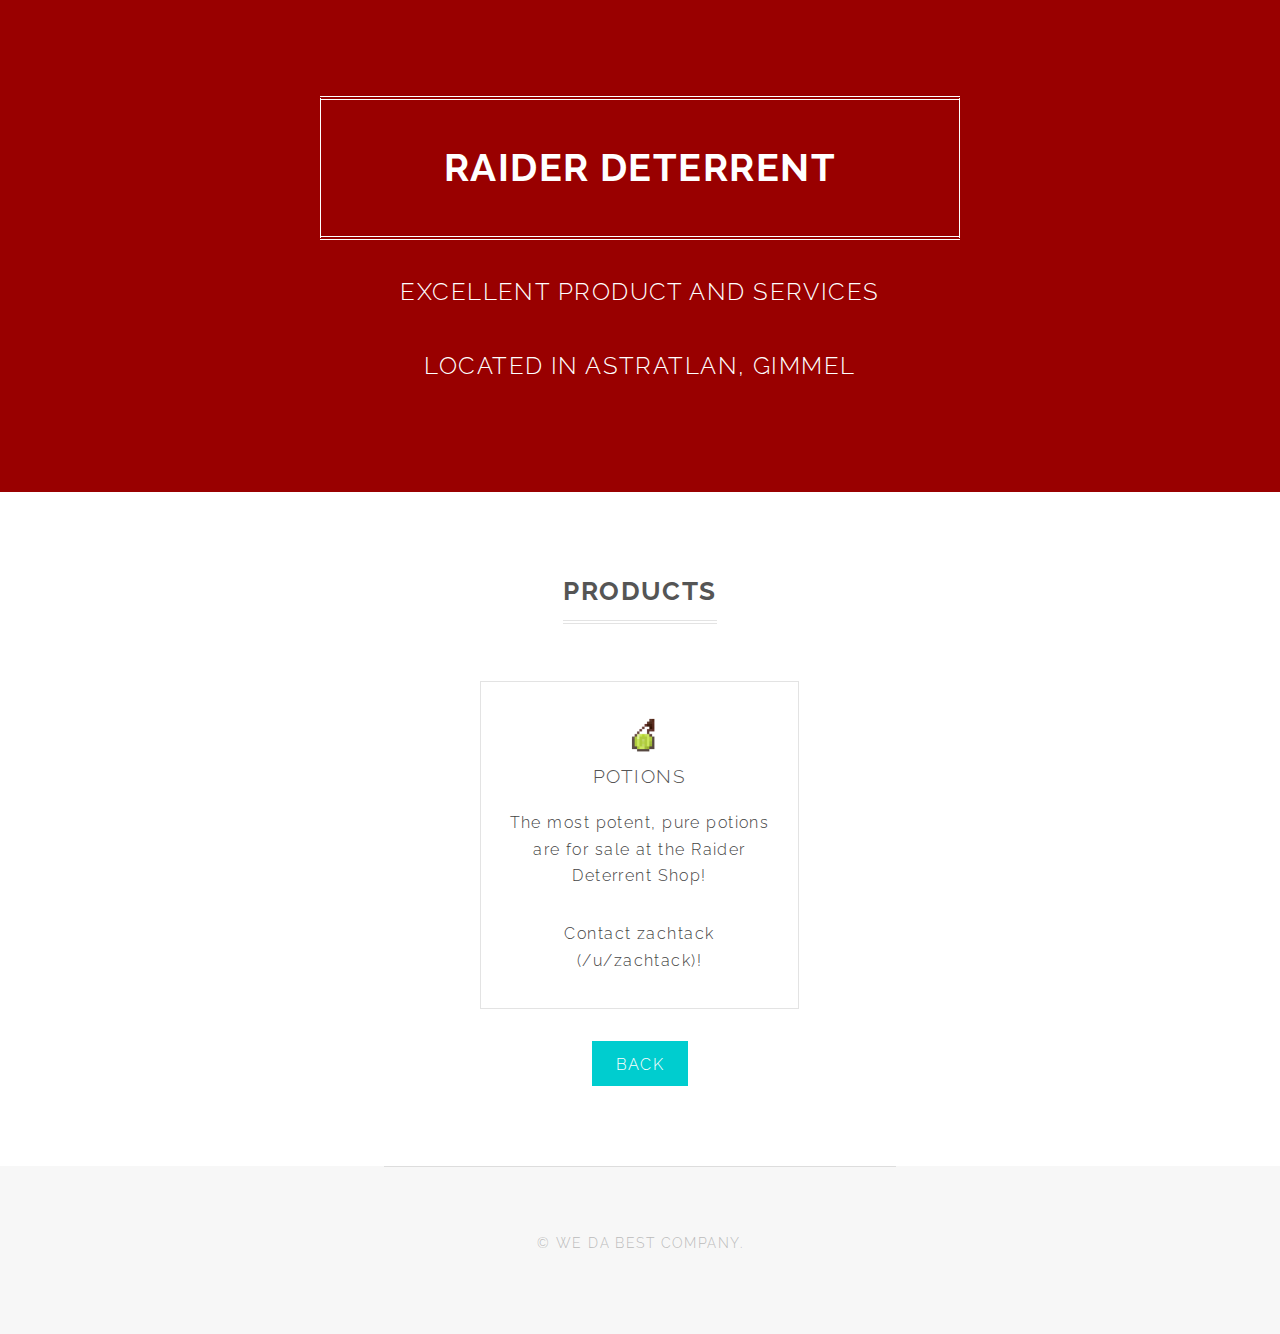
==== commit ca85d22d: "Added location and /u/zachtack" ====
--- a/products.html
+++ b/products.html
@@ -18,6 +18,7 @@
 			<section id="banner">
 				<h2><strong>Raider Deterrent</strong></h2>
 				<p>Excellent product and services</p>
+				<p>Located in Astratlan, Gimmel</p>
 			</section>
 
 		<!-- One -->
@@ -32,6 +33,7 @@
 							<img src="potion.png" alt="Potions" style="width:40px;height:40px;">
 							<h3>Potions</h3>
 							<p>The most potent, pure potions are for sale at the Raider Deterrent Shop!</p>
+							<p>Contact zachtack (/u/zachtack)!</p>
 						</div>
 					</div>
 					<ul class="actions">
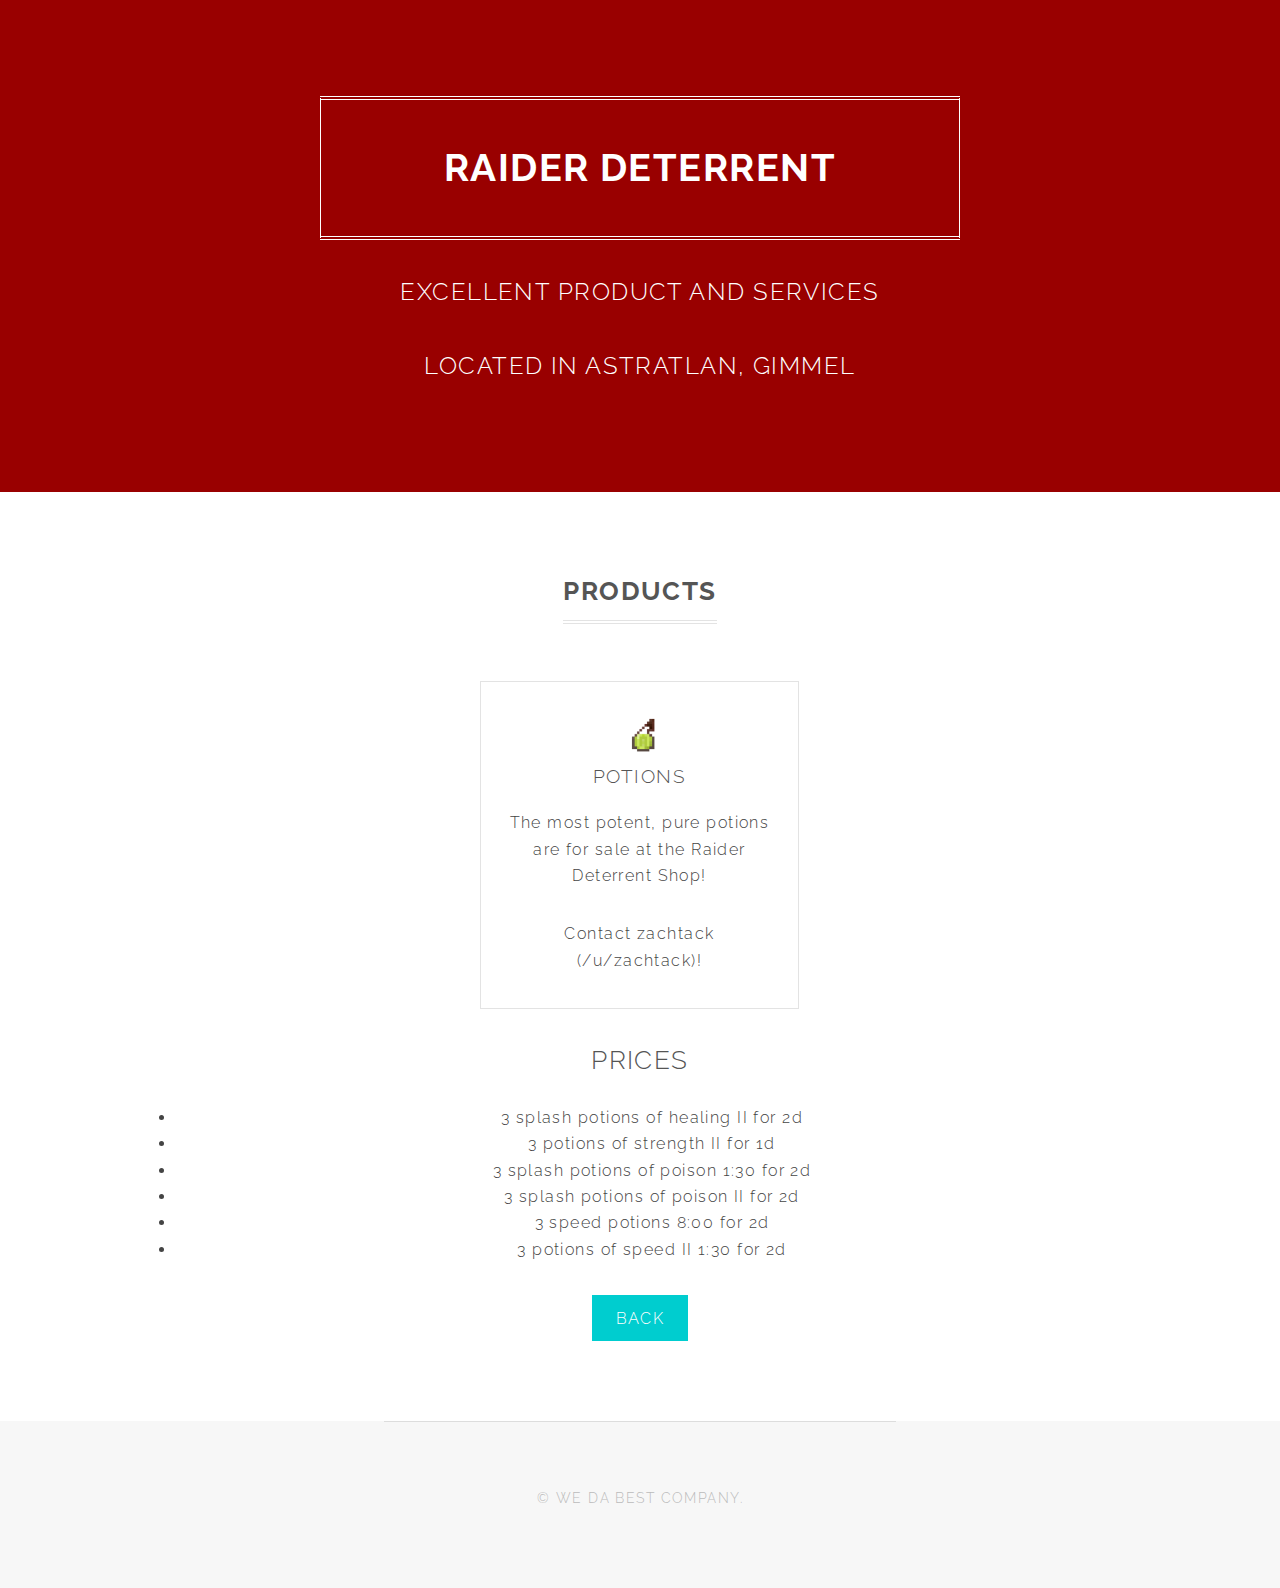
==== commit 9a2bb44b: "Added prices for real this time" ====
--- a/products.html
+++ b/products.html
@@ -36,6 +36,15 @@
 							<p>Contact zachtack (/u/zachtack)!</p>
 						</div>
 					</div>
+					<h2> Prices </h2>
+					<ul>
+						<li>3 splash potions of healing II for 2d</li>
+						<li>3 potions of strength II for 1d</li>
+						<li>3 splash potions of poison 1:30 for 2d</li>
+						<li>3 splash potions of poison II for 2d</li>
+						<li>3 speed potions 8:00 for 2d</li>
+						<li>3 potions of speed II 1:30 for 2d</li>
+					</ul>
 					<ul class="actions">
 						<li><a href="index.html" class="button special">Back</a></li>
 					</ul>
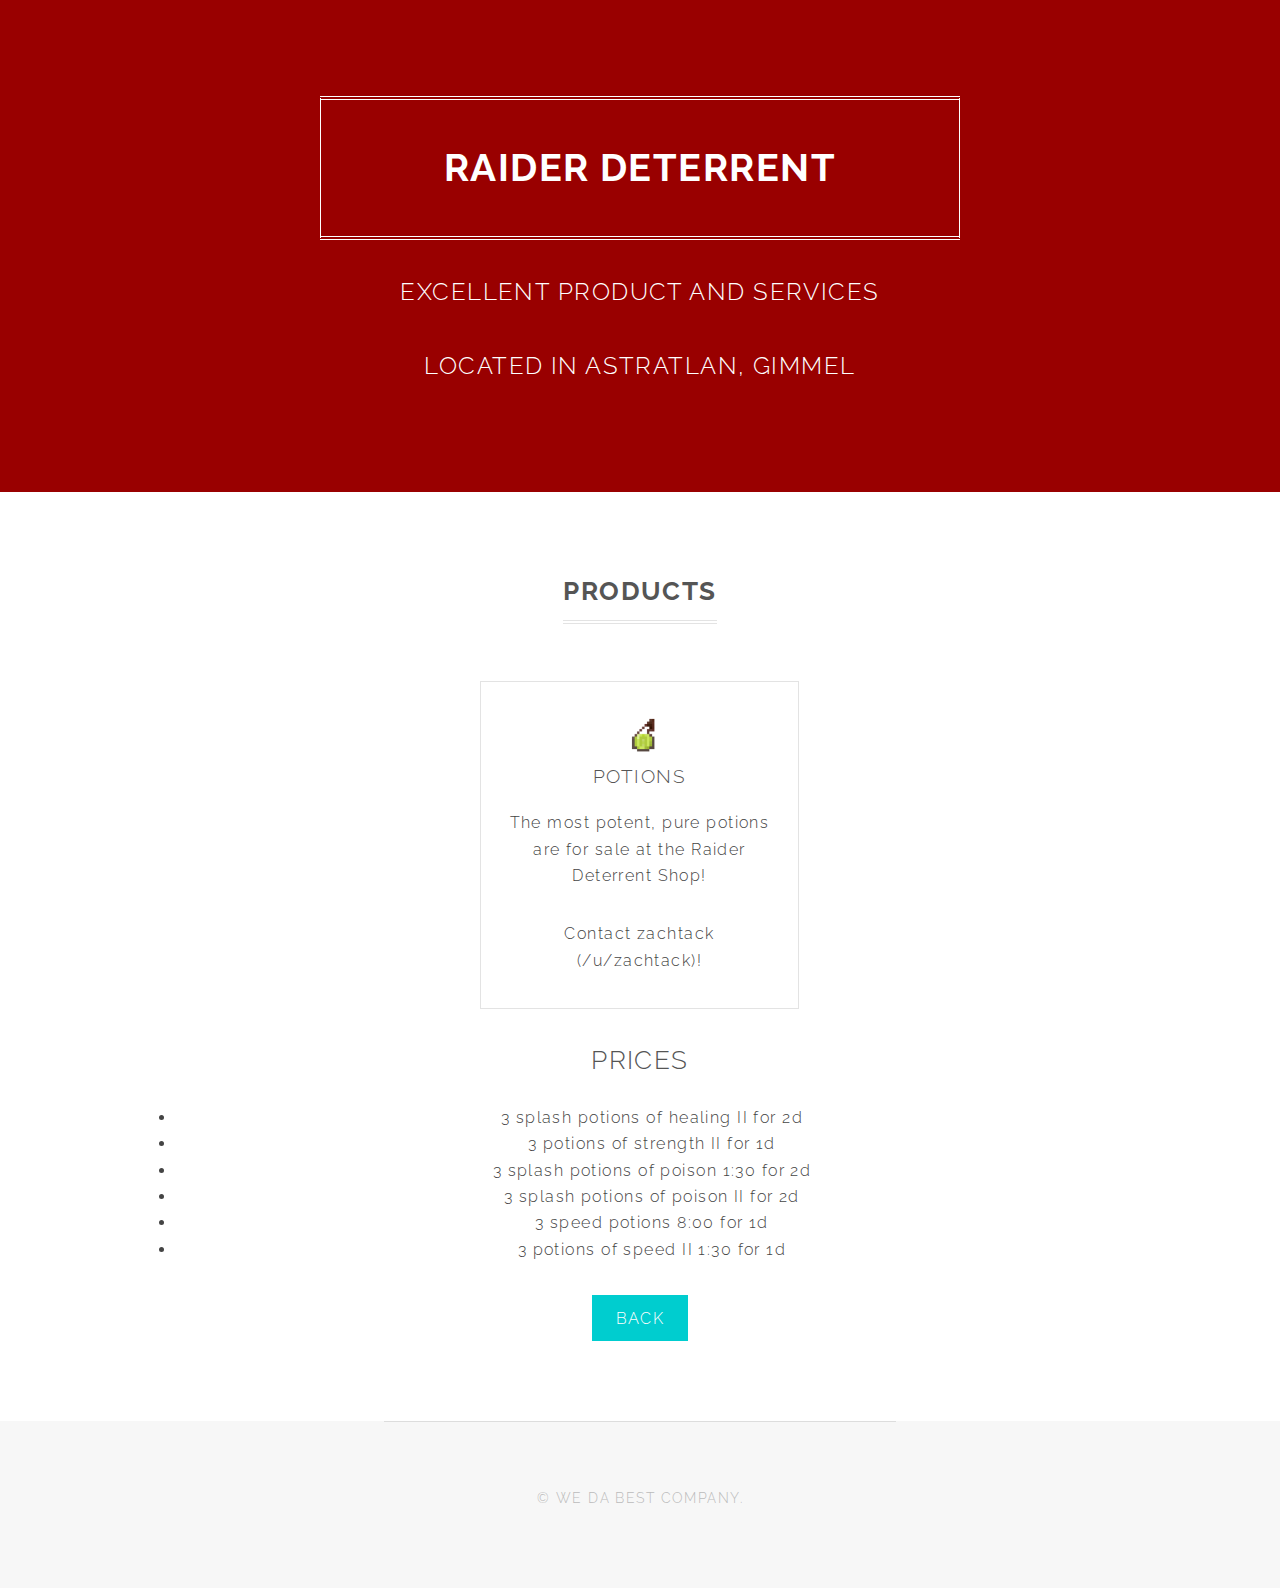
==== commit 30422931: "Fixed prices (dammit)" ====
--- a/products.html
+++ b/products.html
@@ -42,8 +42,8 @@
 						<li>3 potions of strength II for 1d</li>
 						<li>3 splash potions of poison 1:30 for 2d</li>
 						<li>3 splash potions of poison II for 2d</li>
-						<li>3 speed potions 8:00 for 2d</li>
-						<li>3 potions of speed II 1:30 for 2d</li>
+						<li>3 speed potions 8:00 for 1d</li>
+						<li>3 potions of speed II 1:30 for 1d</li>
 					</ul>
 					<ul class="actions">
 						<li><a href="index.html" class="button special">Back</a></li>
